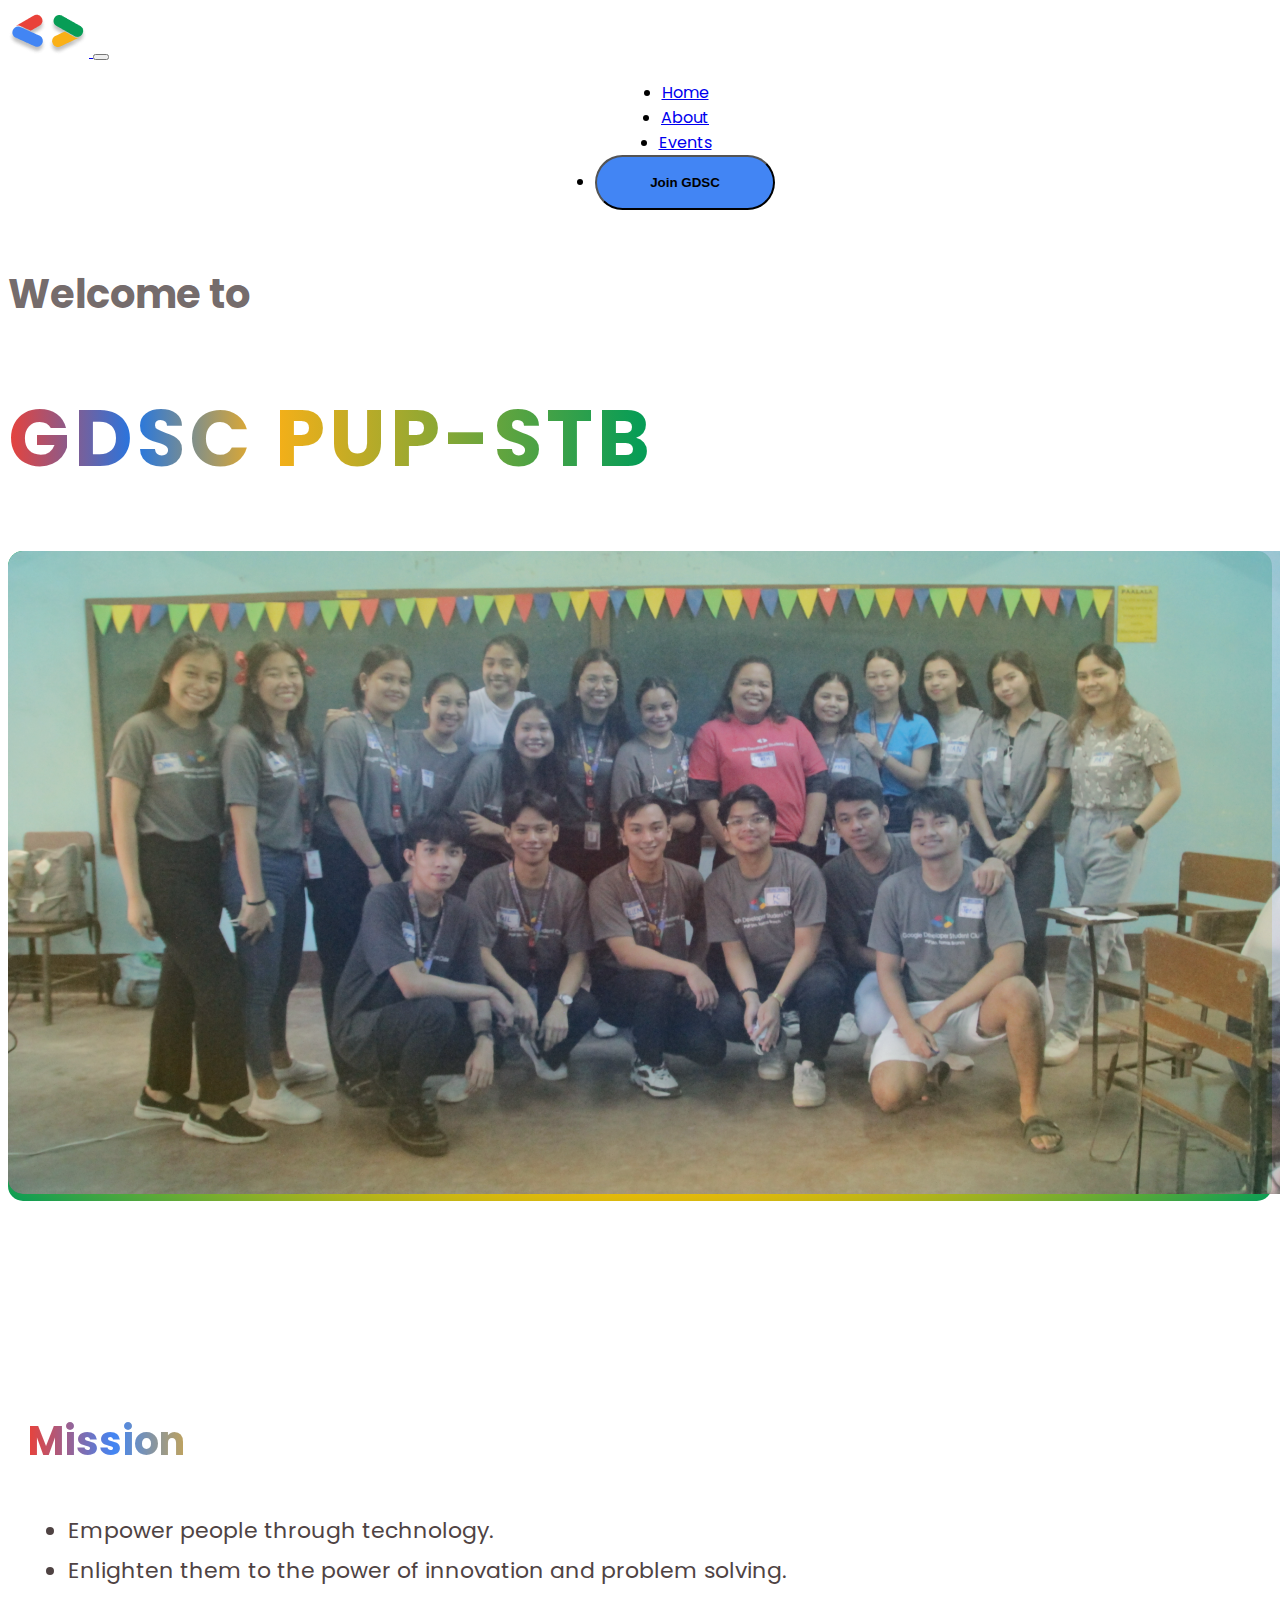
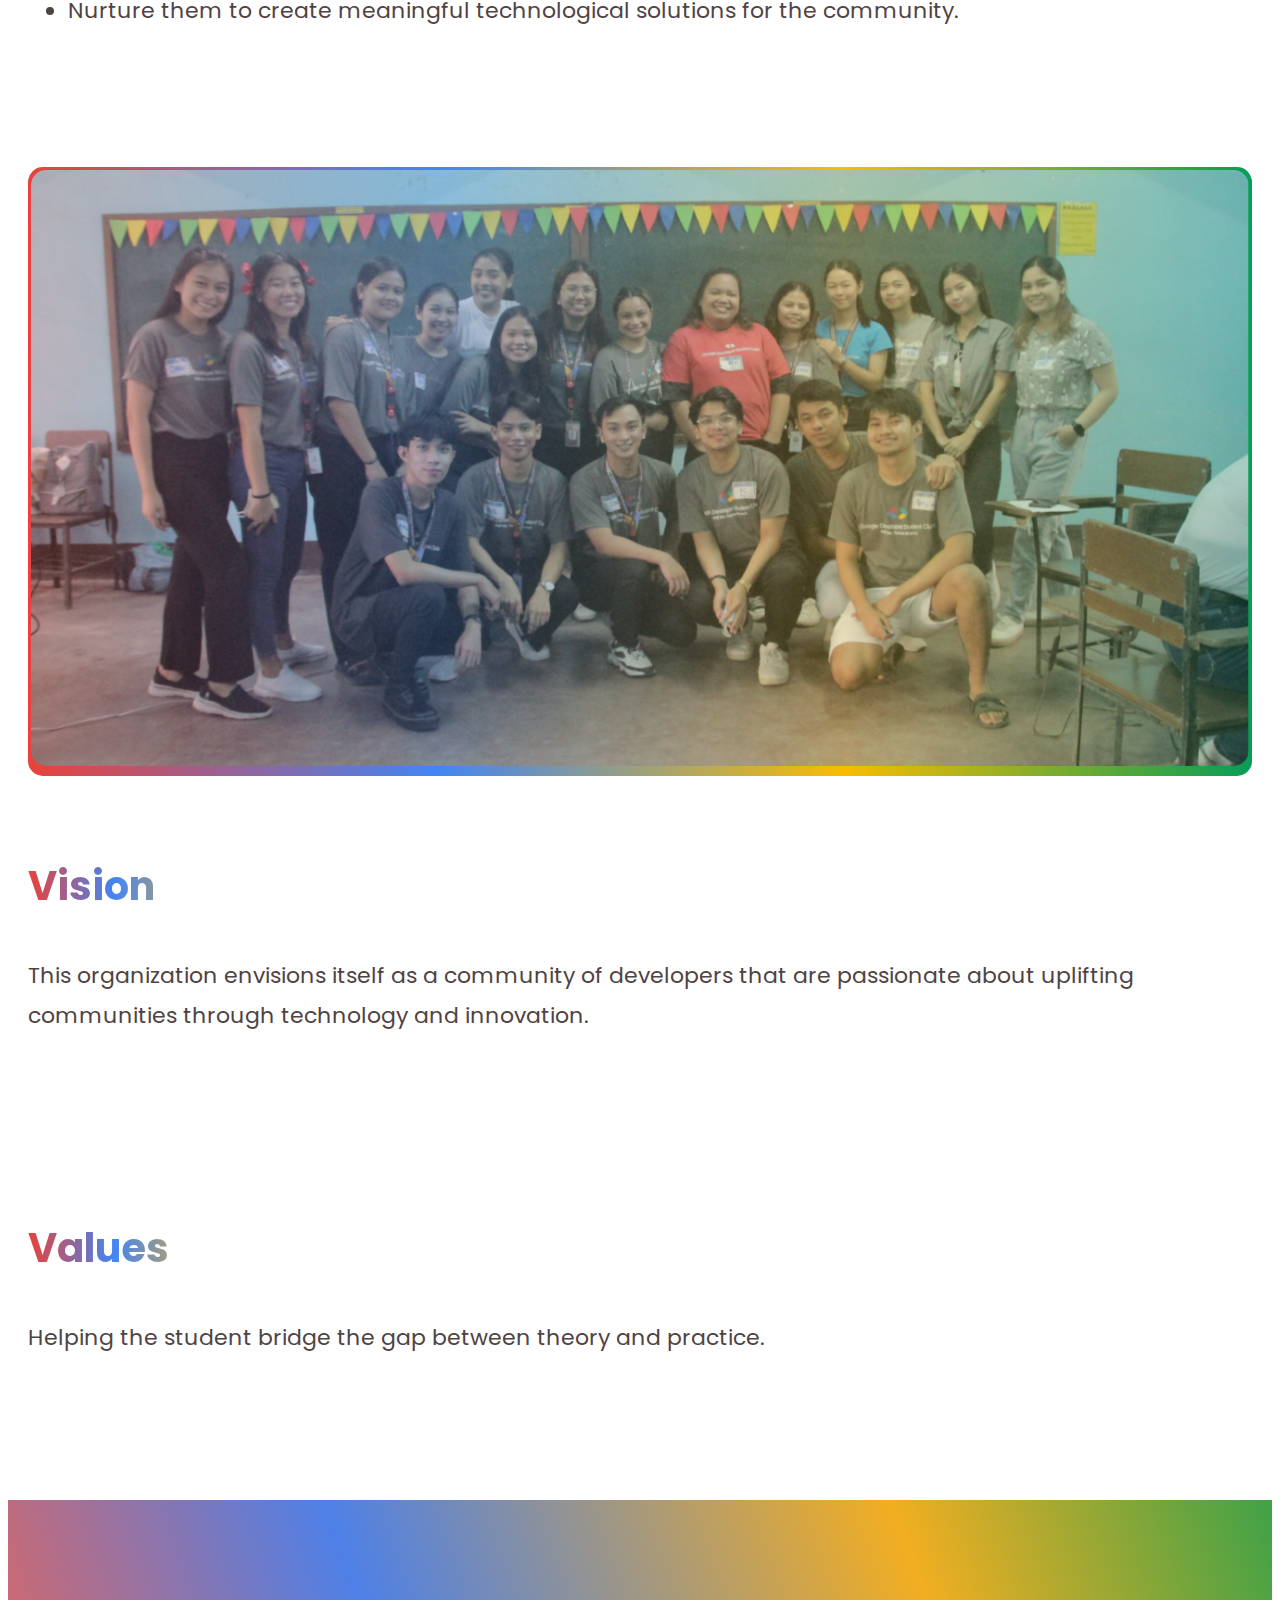
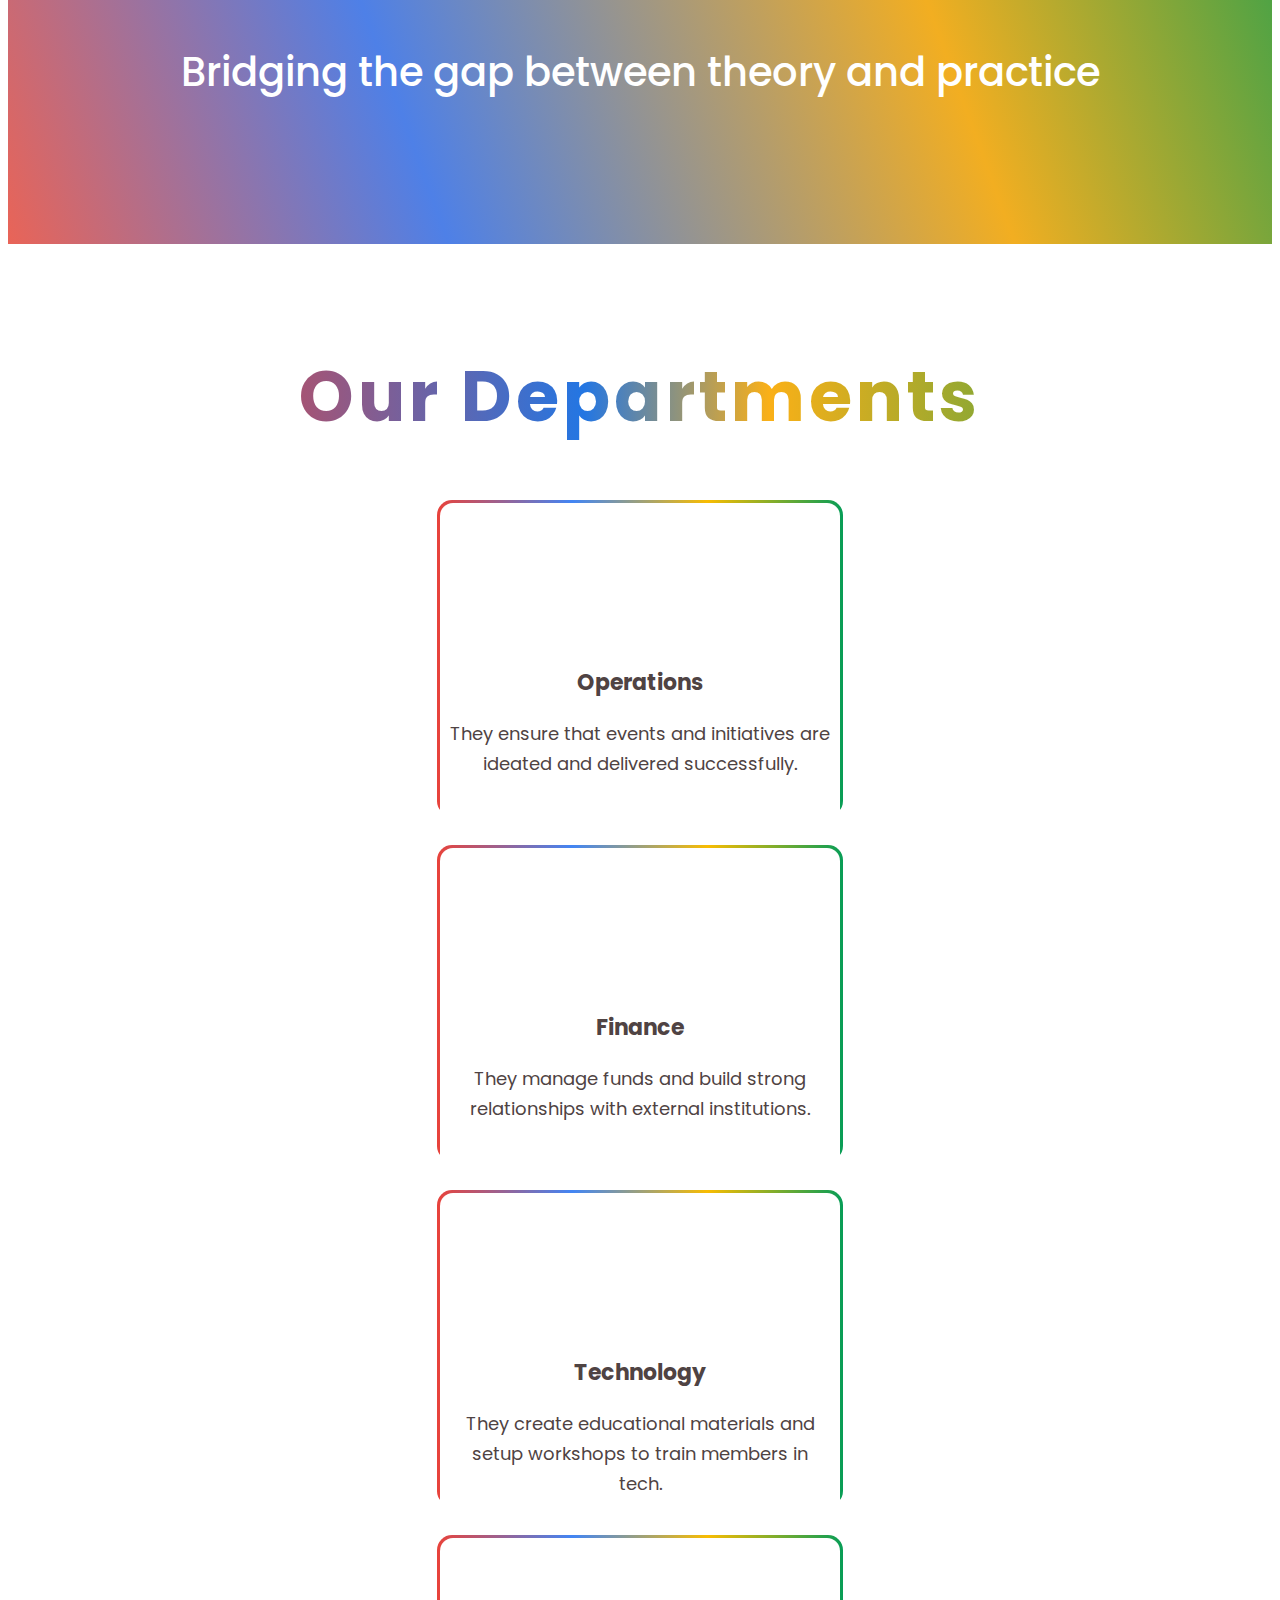
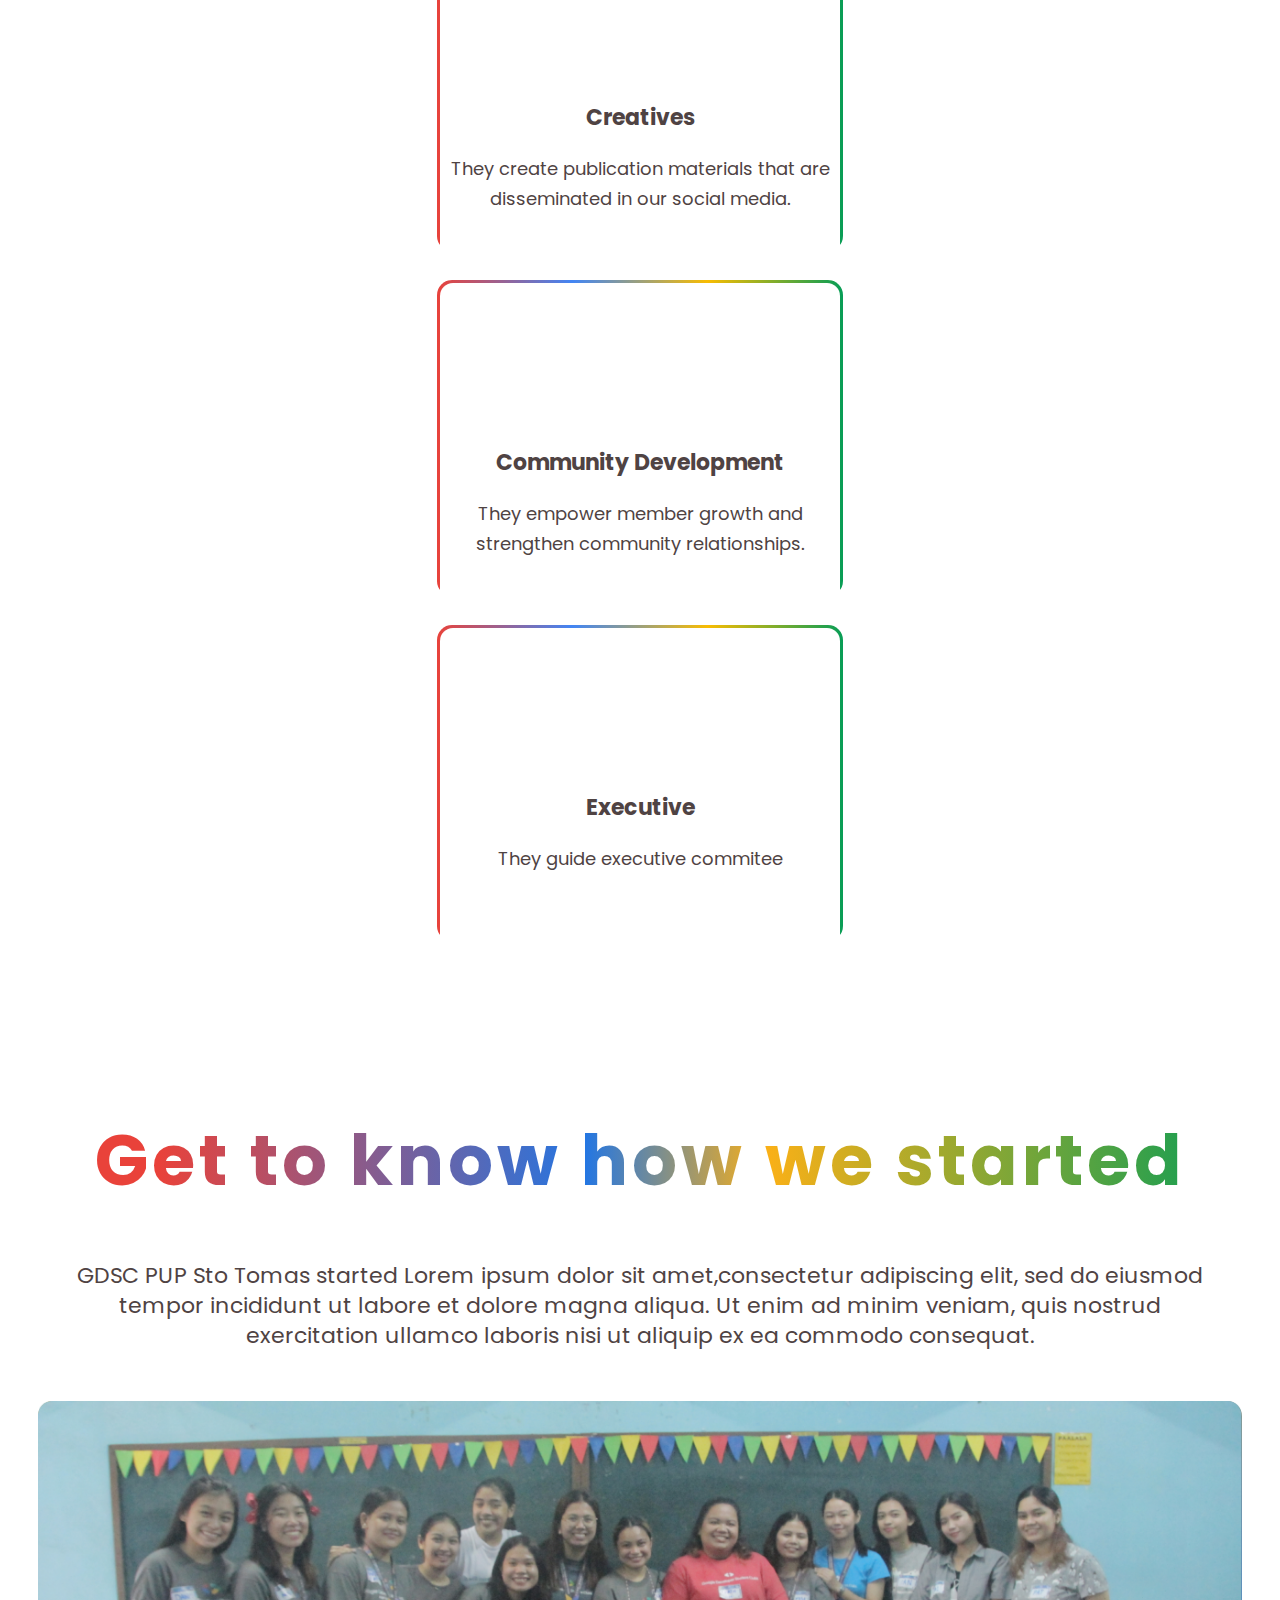
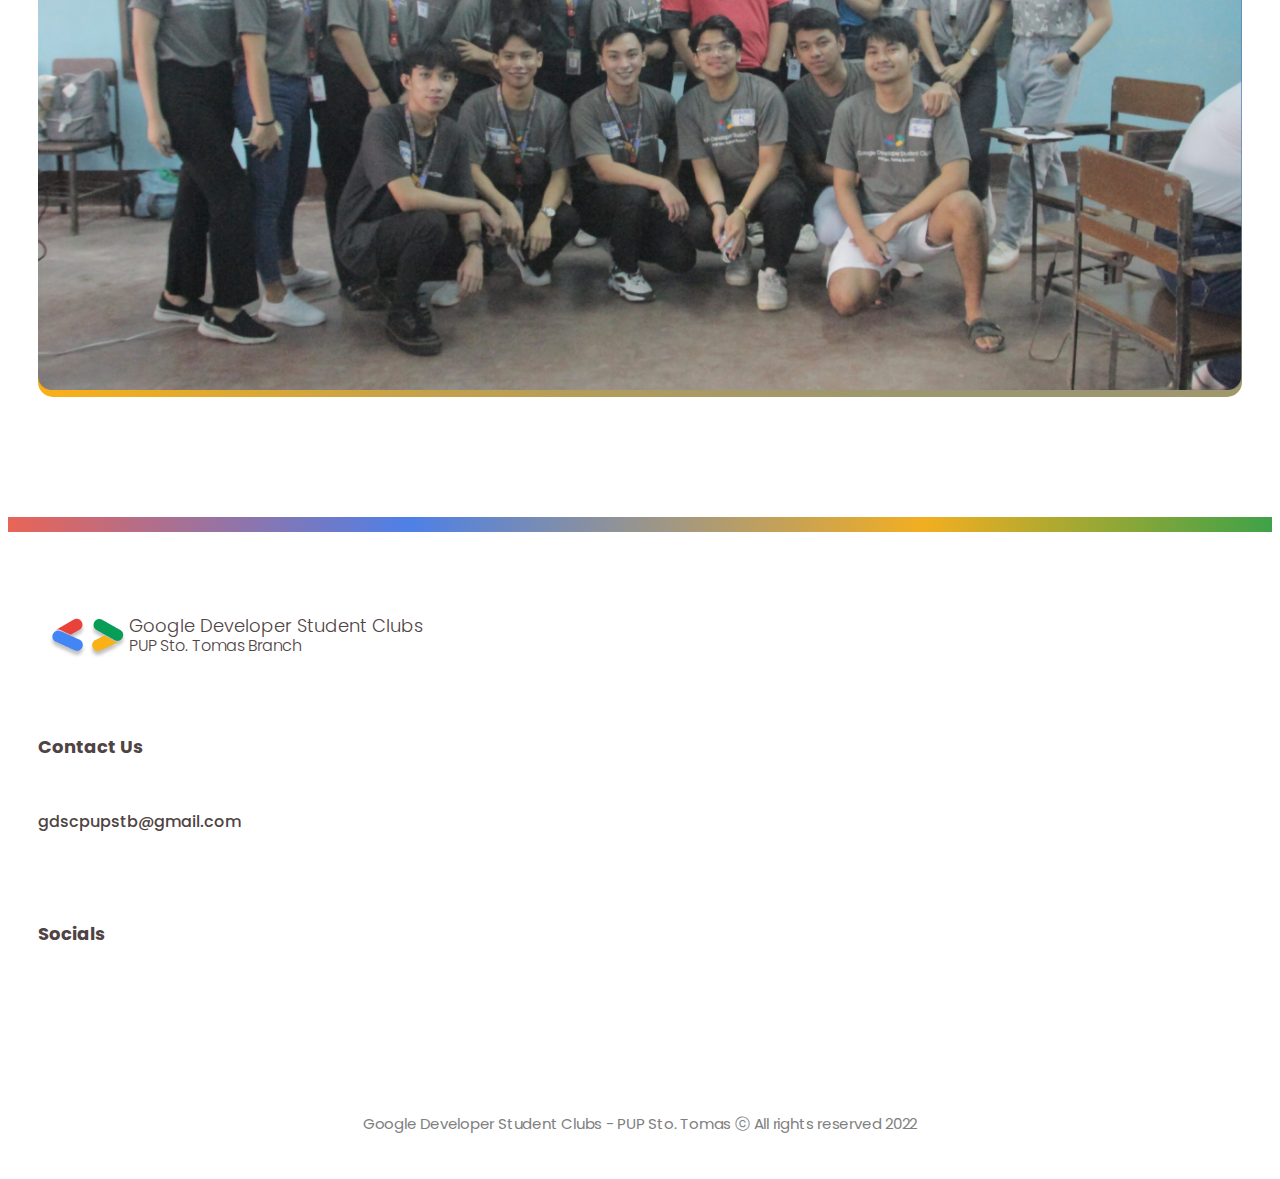
==== about.html @ 8f678d29 "added about page" ====
<!DOCTYPE html>
<html lang="en">
<head>
    <meta charset="UTF-8">
    <meta name="viewport" content="width=device-width, initial-scale=1.0">
    <title>GDSC | About</title>
    <link rel="icon" type="image/x-icon" href="./asset/images/navbar.png">
    <link href="https://cdn.jsdelivr.net/npm/bootstrap@5.3.1/dist/css/bootstrap.min.css" rel="stylesheet" integrity="sha384-4bw+/aepP/YC94hEpVNVgiZdgIC5+VKNBQNGCHeKRQN+PtmoHDEXuppvnDJzQIu9" crossorigin="anonymous">
    <link rel="stylesheet" type="text/css" href="./asset/css/styles.css">
    <link rel="preconnect" href="https://fonts.googleapis.com">
    <link rel="preconnect" href="https://fonts.gstatic.com" crossorigin>
    <link href="https://fonts.googleapis.com/css2?family=Poppins:wght@500&display=swap" rel="stylesheet">
    <link rel="stylesheet" href="https://cdnjs.cloudflare.com/ajax/libs/font-awesome/6.4.2/css/all.min.css" integrity="sha512-z3gLpd7yknf1YoNbCzqRKc4qyor8gaKU1qmn+CShxbuBusANI9QpRohGBreCFkKxLhei6S9CQXFEbbKuqLg0DA==" crossorigin="anonymous" referrerpolicy="no-referrer" />

</head>
<body>

    <!-- navbar -->

    <nav class="navbar sticky-top navbar-expand-lg bg-body-tertiary">
        <div class="container">
            <a class="navbar-brand" href="#"> <img src="./asset/images/navbar.png"> </a>
            <button class="navbar-toggler" type="button" data-bs-toggle="collapse" data-bs-target="#navbarSupportedContent" aria-controls="navbarSupportedContent" aria-expanded="false" aria-label="Toggle navigation">
                <span class="navbar-toggler-icon"></span>
            </button>
            <div class="collapse navbar-collapse" id="navbarSupportedContent">
                <ul class="navbar-nav ms-auto mb-2 mb-lg-0">
                    <li class="nav-item">
                        <a class="nav-link active" aria-current="page" href="#">Home</a>
                    </li>
                    <li class="nav-item">
                        <a class="nav-link" href="#">About</a>
                    </li>
                    <li class="nav-item">
                        <a class="nav-link" href="#">Events</a>
                    </li>
                    <li class="nav-item">
                        <button type="button" class="btn btn-primary btn-radius"><strong>Join GDSC</strong></button>
                    </li>
                </ul>
            
            </div>
        </div>
    </nav>

    <!-- picture -->


    <div class="container welcome-picture">
        <div class="welcome">
            <h3 >Welcome to</h3>
            <h1>GDSC PUP-STB</h1>
            <div class="container welcome-img">
                <img class="container gdsc-pic" src="./asset/images/IMGL3971.png">
            </div>
        </div>
    </div>

    <!-- vision-mission-values -->

    <div class="core-values container ">
        <div class="row align-self-center ">
            <div class="cv mission col-lg-6">
                <h3>Mission</h3>   
                <ul>
                    <li>Empower people through technology.</li>
                    <li>Enlighten them to the power of innovation and problem solving.</li>
                    <li>Nurture them to create meaningful technological solutions for the community.</li>
                </ul>
            </div>
            <div class="cv col-lg-6">
                <div class="mission-img ">
                    <div class="img">
                        <img src="./asset/images/IMGL3971.png">
                    </div>
                    
                </div>
            </div>
            <div class="cv vision col-lg-6">
                <h3>Vision</h3>
                <p>This organization envisions itself as a community of
                developers that are passionate about uplifting 
                communities through technology and innovation.
                </p>
            </div>

            <div class="cv values col-lg-6">
                <h3>Values</h3>
                <p>Helping the student bridge the gap between theory and practice.</p>
            </div>
        </div>
    </div>

    <!-- filler -->

    
    <div class="line-break1">
        <p>Bridging the gap between theory and practice</p>
    </div>
    

    <!-- <img class='filler' src="../images/Filler.png"> -->

    <!-- departments -->

    <div class="departments container">
        <div class="container dep-title">
            <h1>Our Departments</h1>
        </div>
        <div class="grid-dep row">
            
            <div class="dep col-lg-4 col-sm-6">
                <div class="d-name">
                    <H3>Operations</H3>
                    <p>They ensure that events and initiatives are ideated and delivered successfully.</p>
                </div>

            </div>
            
            <div class="dep col-lg-4 col-sm-6">
                <div class="d-name">
                    <h3>Finance</h3>
                    <p>They manage funds and build strong relationships with external institutions.</p>
                </div>
            </div>
            
            <div class="dep col-lg-4 col-sm-6">
                <div class="d-name">
                    <h3>Technology</h3>
                    <p>They create educational materials and setup workshops to train members in tech.</p>
                </div>
            </div>
            
            <div class="dep col-lg-4 col-sm-6">
                <div class="d-name">
                    <h3>Creatives</h3>
                    <p>They create publication materials that are disseminated in our social media.</p>
                </div>
            </div>

            <div class="dep col-lg-4 col-sm-6">
                <div class="d-name">
                    <h3>Community Development</h3>
                    <p>They empower member growth and strengthen community relationships.</p>
                </div>
            </div>
            
            <div class="dep col-lg-4 col-sm-6">
                <div class="d-name">
                    <h3>Executive</h3>
                    <p>They guide executive commitee</p>
                </div>
            </div>
        </div>
    </div>

    <!-- get to know how we started -->

    <div class="gtk container">
        <div class="gtk-contents">
            <h1>Get to know how we started</h1>
            <p>GDSC PUP Sto Tomas started Lorem ipsum dolor sit amet,consectetur adipiscing elit, sed do 
                    eiusmod tempor incididunt ut labore et dolore magna aliqua. Ut enim ad minim veniam, 
                    quis nostrud exercitation ullamco laboris nisi ut aliquip ex ea commodo consequat.</p>
        </div>
        <div class="container gtk-img">
            <img class="container" src="./asset/images/IMGL3971.png">
        </div>
        
    </div>

    <!-- line break -->

    <div class="line-break2"></div>
    
    <!-- footer -->

    <footer class="container">
        <div class="row">
            <div class="gdsc-logo-name col-7">
                <div class="gdsc-tag row col-12">
                    <img class="gdsc-icon-footer col-lg-6" src="./asset/images/navbar.png">
                    <div>
                        <p>Google Developer Student Clubs
                        <span>PUP Sto. Tomas Branch</span></p>
                    </div>
                </div>
            </div>

            <div class="col-lg-3 contact">
                <h6>Contact Us</h6>
                <p>gdscpupstb@gmail.com</p>
            </div>

            <div class="col-lg-2 socials">
                <h6>Socials</h6>
                <div>
                    <a class="smedia" target="_blank" href="https://www.facebook.com/gdscpupstb"><i class="fa-brands fa-facebook fa-lg"></i></a>
                    <a class="smedia" target="_blank" href="https://twitter.com/gdscpupstb"><i class="fa-brands fa-x-twitter fa-lg"></i></a>
                    <a class="smedia" target="_blank" href="https://www.instagram.com/gdscpupstb"><i class="fa-brands fa-instagram fa-lg"></i></a>
                    <a class="smedia" target="_blank" href="https://www.facebook.com/gdscpupstb"><i class="fa-brands fa-youtube fa-lg"></i></a>
                </div>
            </div>
        </div>    
        <div class="credits">
            <p>Google Developer Student Clubs - PUP Sto. Tomas ⓒ All rights reserved 2022</p>
        </div>
    </footer>


    <script src="https://cdn.jsdelivr.net/npm/bootstrap@5.3.1/dist/js/bootstrap.bundle.min.js" integrity="sha384-HwwvtgBNo3bZJJLYd8oVXjrBZt8cqVSpeBNS5n7C8IVInixGAoxmnlMuBnhbgrkm" crossorigin="anonymous"></script>
</body>
</html>
---- asset/css/styles.css ----
body{
    font-family: 'Poppins', 'Helvetica', 'sans-serif';
}

/* Navbar */


nav ul li{
    margin-left: 50px; 
}

nav ul{
    justify-items: center;
    align-items: center;
}

nav ul li button{
    width: 180px;
    height: 55px;
    border-radius: 36px !important;
    background: #4285F4;
}

/* Welcome */
.welcome{
    margin-top: 54px;
}
.welcome h3{
    color: rgba(79, 67, 67, 0.80);
    font-size: 40px;
    font-weight: 700;
}


.welcome h1{
    font-size: 80px;
    font-weight: 700;
    letter-spacing: 4px;
     
    background: linear-gradient(90deg, #E9423A 0%, #2376E3 10%, #FAB017 20.56%, #079D56 50%);
    background-clip: text;
    -webkit-background-clip: text;
    -webkit-text-fill-color: transparent;
}


/* GDSC-Picture */
.welcome-img{
    background: radial-gradient(rgba(233, 66, 58, 1),
            rgba(66, 133, 244, 1),
            rgba(248, 188, 2, 1),
            rgba(7, 157, 86, 1));
    border-radius: 15px;
    padding: 0;
   
}

.welcome-img img{
    opacity: 85%;
    border-radius: 15px;
    padding: 0;
    
}
.welcome-picture{
    margin-bottom: 100px;
}


/* Core Values */
.cv{
    padding: 20px;
}
.core-values h3{
    background: linear-gradient(90deg, #E9423A 0%, #4285F4 7%, #FAB017 15.56%, #079D56 20%);
    background-clip: text;
    -webkit-background-clip: text;
    -webkit-text-fill-color: transparent;
    font-size: 40px;
    font-weight: 700;
    margin-bottom: 40px;
}

.core-values ul li,p{
    color: #4F4343;
    
    font-size: 22px;
    font-style: normal;
    font-weight: 400;
    line-height: 40px; 
}

.core-values{
    padding-top: 50px;
    margin-bottom: 100px;
 
}

.mission,.values, .vision {
    margin-bottom: 80px;
}

.mission-img{
    background: linear-gradient(to right, rgba(233, 66, 58, 1),
            rgba(66, 133, 244, 1),
            rgba(248, 188, 2, 1),
            rgba(7, 157, 86, 1));
    padding: 3px  !important; 
    border-radius: 15px;
}

.mission-img img{
    opacity: 80%;
    border-radius: 15px;
    height: 100%;
    width: 100%;
}

/* Line Breaks */

.line-break1{
    width: 100%;
    height: 344px;
    margin: 100px 0 100px 0;
    background: linear-gradient(70deg, #E96457 0%, #4E80E7 31.75%, #F2AE21 72.49%, #35A14A 101.59%);
    
    display: flex;
    align-items: center;
    justify-content: center;
    text-align: center;
}


.line-break1 p{
    color: #FFF;
    font-size: 40px;
    font-weight: 500;
    
}

.line-break2{
    width: 100%;
    height: 15px;
    margin: 50px 0 40px 0;
    background: linear-gradient(90deg, #E96457 0%, #4E80E7 31.75%, #F2AE21 72.49%, #35A14A 101.59%);
}




/* Departments */

.dep-title h1{
    text-align: center;
    font-size: 70px;
    font-weight: 700;
    letter-spacing: 4px;
    background:  linear-gradient(90deg, #E9423A 10%, #2376E3 45.41%, #FAB017 60.56%, #079D56 100%);
    background-clip: text;
    -webkit-background-clip: text;
    -webkit-text-fill-color: transparent;
    padding: 0 20px;
    margin-bottom: 50px ;

}


.dep{
    background: linear-gradient(to right, rgba(233, 66, 58, 1),
            rgba(66, 133, 244, 1),
            rgba(248, 188, 2, 1),
            rgba(7, 157, 86, 1));
    fill: #FBFBFB;  
    padding: 3px  !important; 
    border-radius: 15px;
    transition: var(--transition3s);
    width: 400px;
    height:310px;
    margin:auto;
    margin-bottom: 29px;
}

.dep:hover{
    filter: drop-shadow(6px 6px 10px rgba(0, 0, 0, 0.15));
    cursor: pointer;    
}

.departments{
    margin-bottom: 100px;
    padding: 0 20px;
}


.d-name{
    background: white;
    height: 100%;
    width: 100%;
    border-radius: 13px;
    padding-top: 141px;
}

.d-name h3{
    color: #4F4343;
    text-align: center;
    font-size: 22px;
    font-weight: 700;    
    margin-bottom: 20px;
}

.d-name p{
    color: #4F4343;
    text-align: center;
    font-size: 18px;
    font-weight: 400;
    line-height: 30px; 
    padding:0 10px 0 10px
}

.dep-content{
    padding-top: 141px;
}

.grid-dep{
    padding: 0 20px;
}


/* Get to know us */

.gtk{
    margin-bottom: 100px;
    padding: 20px 30px;
}



.gtk-contents h1{
    text-align: center;
    font-size: 70px;
    font-weight: 700;
    letter-spacing: 4px;
    background:  linear-gradient(90deg, #E9423A 10%, #2376E3 45.41%, #FAB017 60.56%, #079D56 100%);
    background-clip: text;
    -webkit-background-clip: text;
    -webkit-text-fill-color: transparent;

}

.gtk-contents p{
    color: #4F4343;
    font-size: 22px;
    font-weight: 400;
    line-height: 30px; 
    text-align: center;
    padding: 0 20px;
    margin-bottom: 50px;
}

.gtk-img{
    border-radius: 15px;
    background: radial-gradient(99.21% 99.69% at 82.27% 43.75%, #2376E3 0%, #FAB017 100%);  
    padding:0;
    
}

.gtk-img img{
    height: 100%;
    width: 100%;
    padding:0;
}

.gdsc-tag{
    display: flex;
    align-items: center;
    
}

/* Footer */

footer{
    margin: 0;
    padding: 20px;
}


.gdsc-logo-name{
    padding:20px;
}


.gdsc-tag div{
    width: 300px;
    padding:0;
    display: flex;

}

.gdsc-tag p{
    color: #4F4343;
    font-size: 18px;
    font-weight: 300;
    line-height:0.5cm;
    margin: auto;
    

}

.gdsc-tag span{
    font-size: 16px;
    letter-spacing: -0.24px;
}

.gdsc-icon-footer{
    width: 81px;
    height: 49px;

}



/* Contacts */
.contact{
    padding-left: 75px;
}

.contact, .socials{
    padding:10px;
}

.contact h6, .socials h6{
    color: #4F4343;
    font-size: 18px;
    font-weight: 700;
    }

.contact p{
    color: #4F4343;
    font-size: 16px;
    font-weight: 500;

}


/* Social Medias */



.socials h6{
    margin-bottom: 15px;
}

.socials a{
    margin-right: 30px;
}

.socials a:last-child{
    margin-right: 0px;
}


.credits{
    margin-top: 115px;
}
.credits p{
    color: #808080;
    text-align: center;
    font-size: 15px;
    font-weight: 400;
    line-height: 24px; 
    letter-spacing: -0.225px;

}
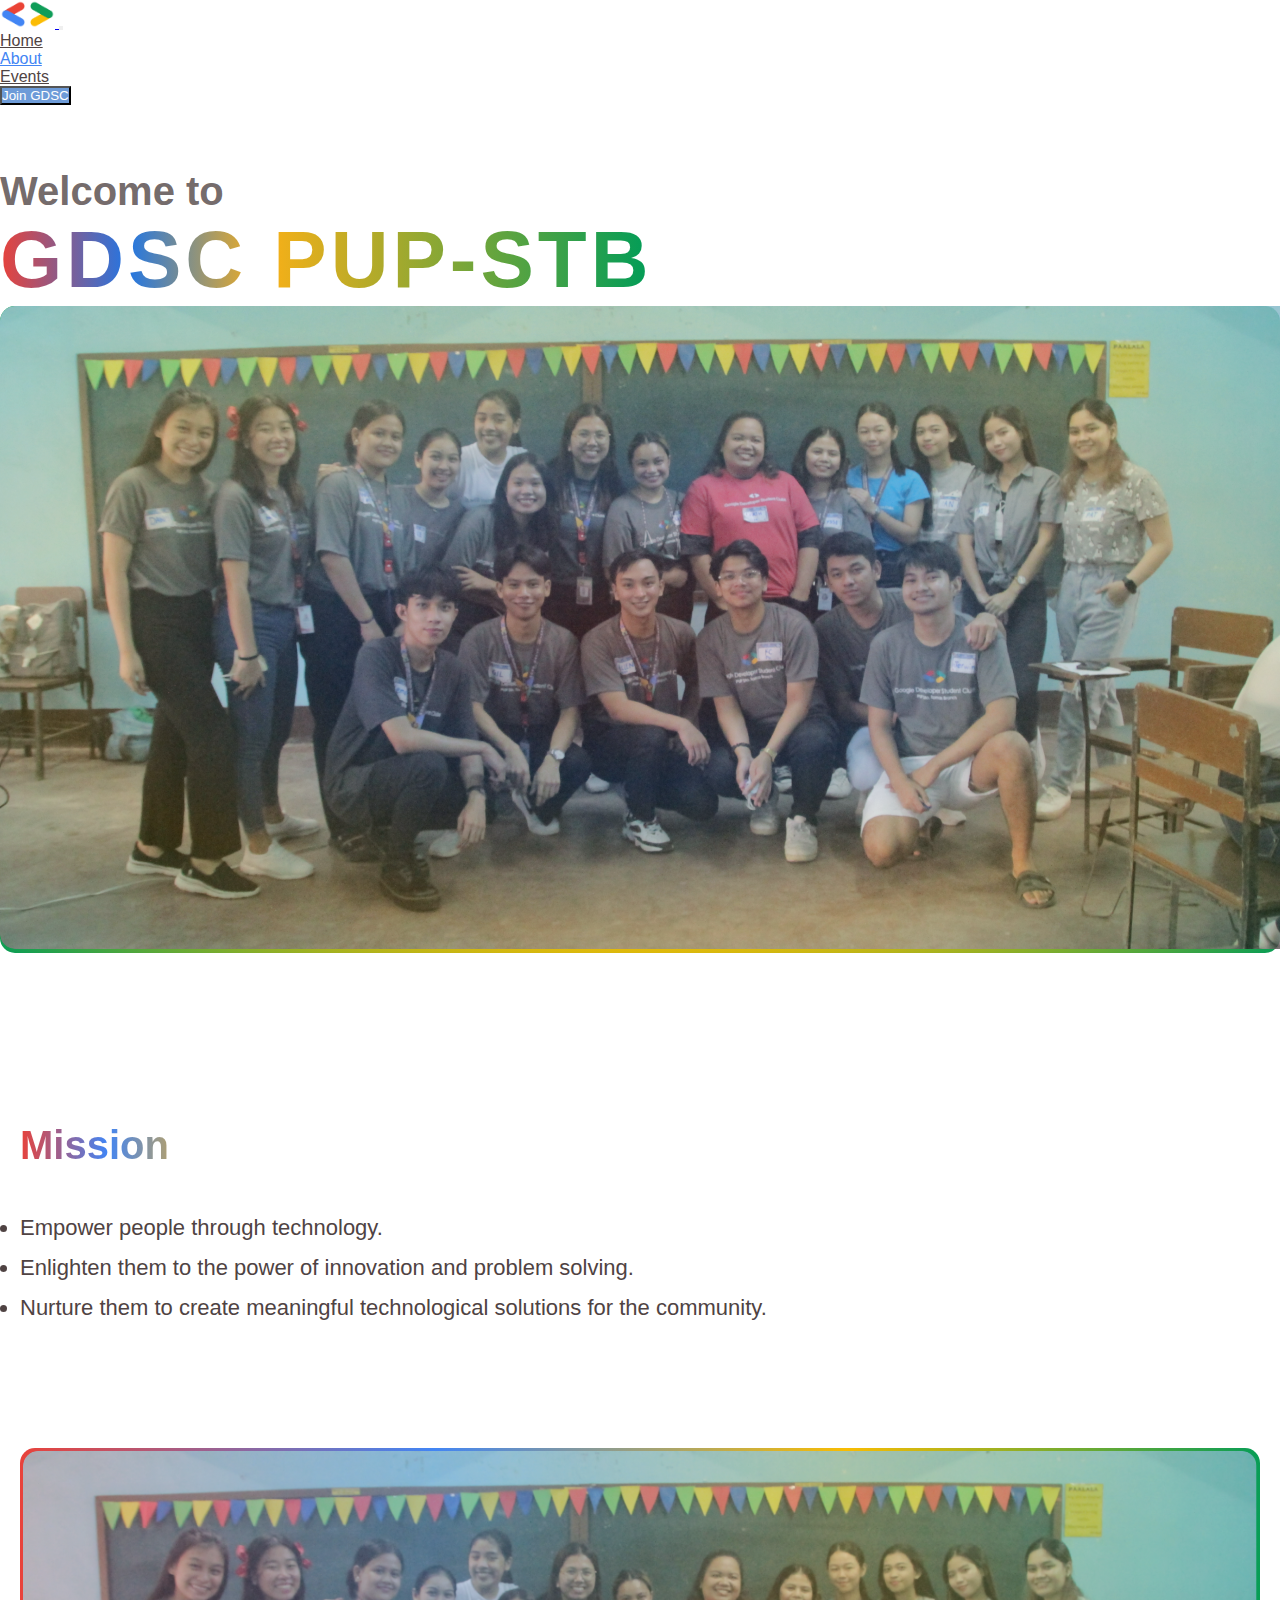
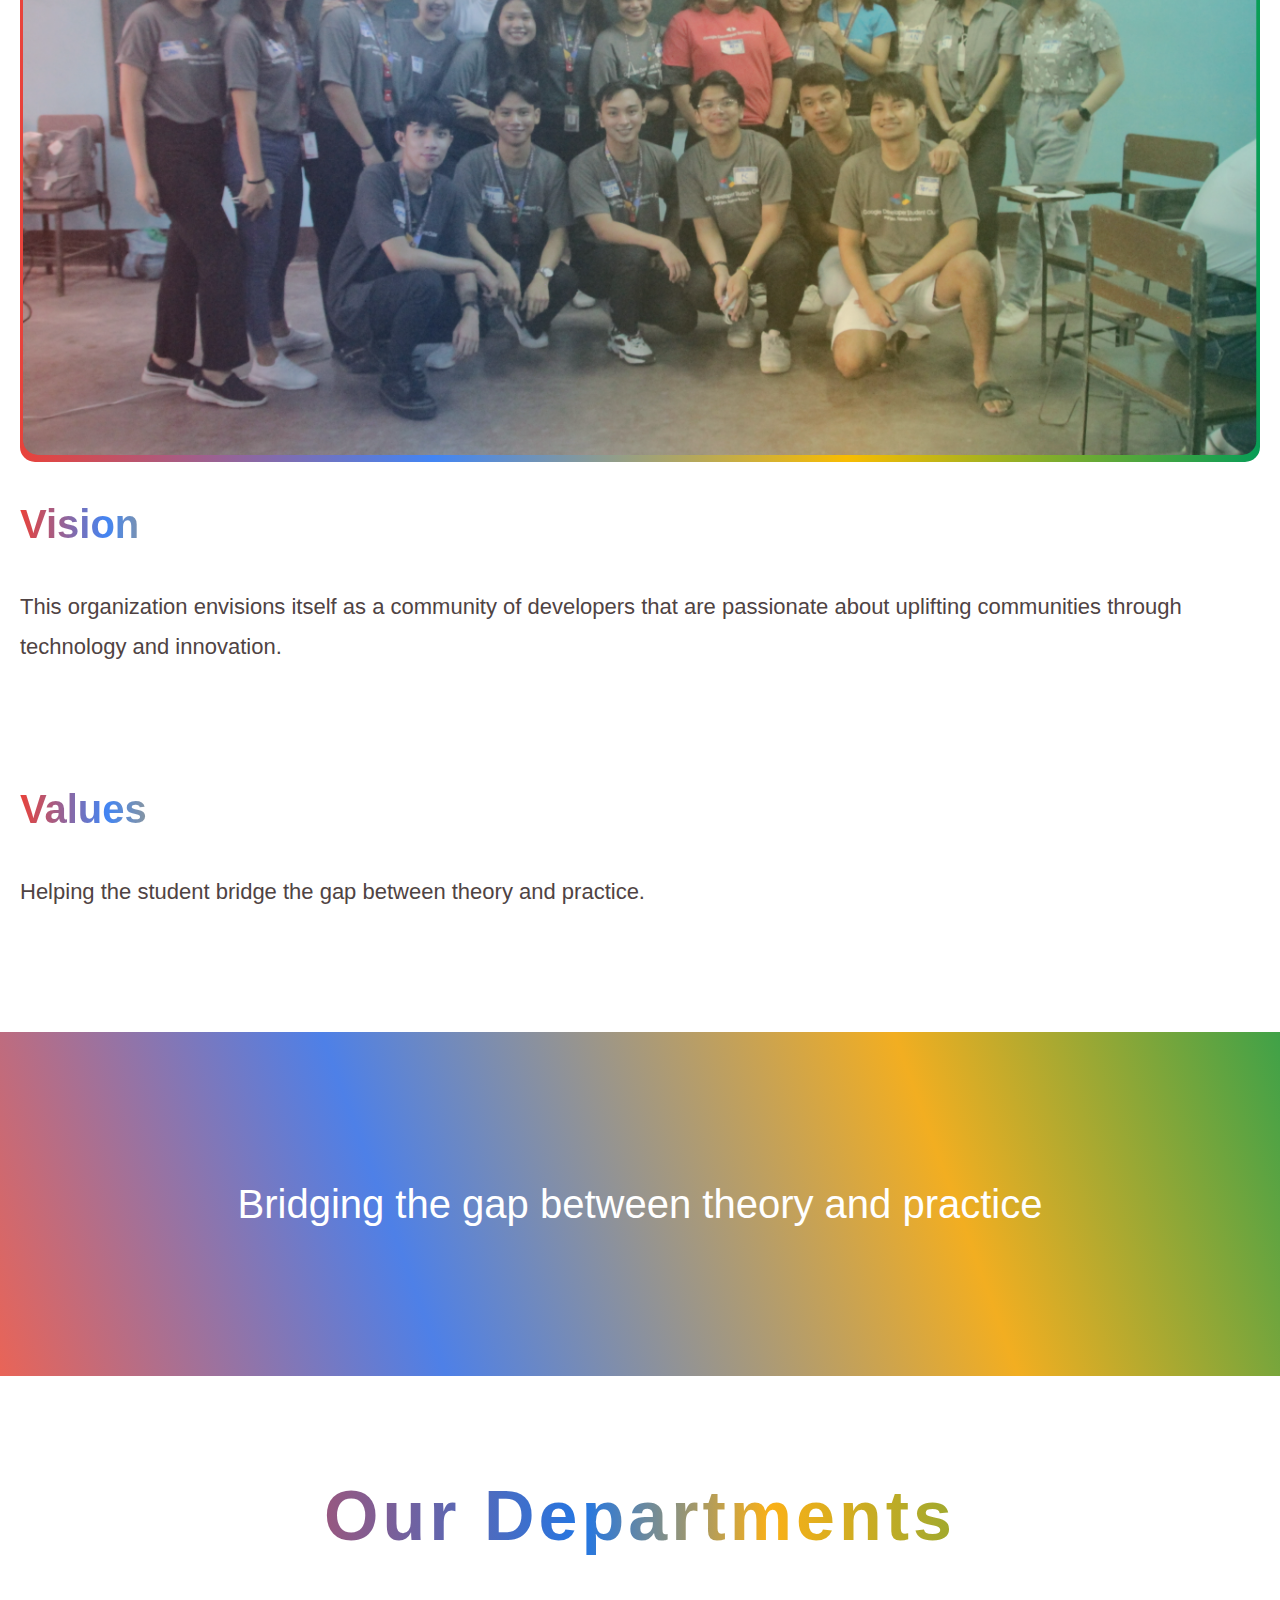
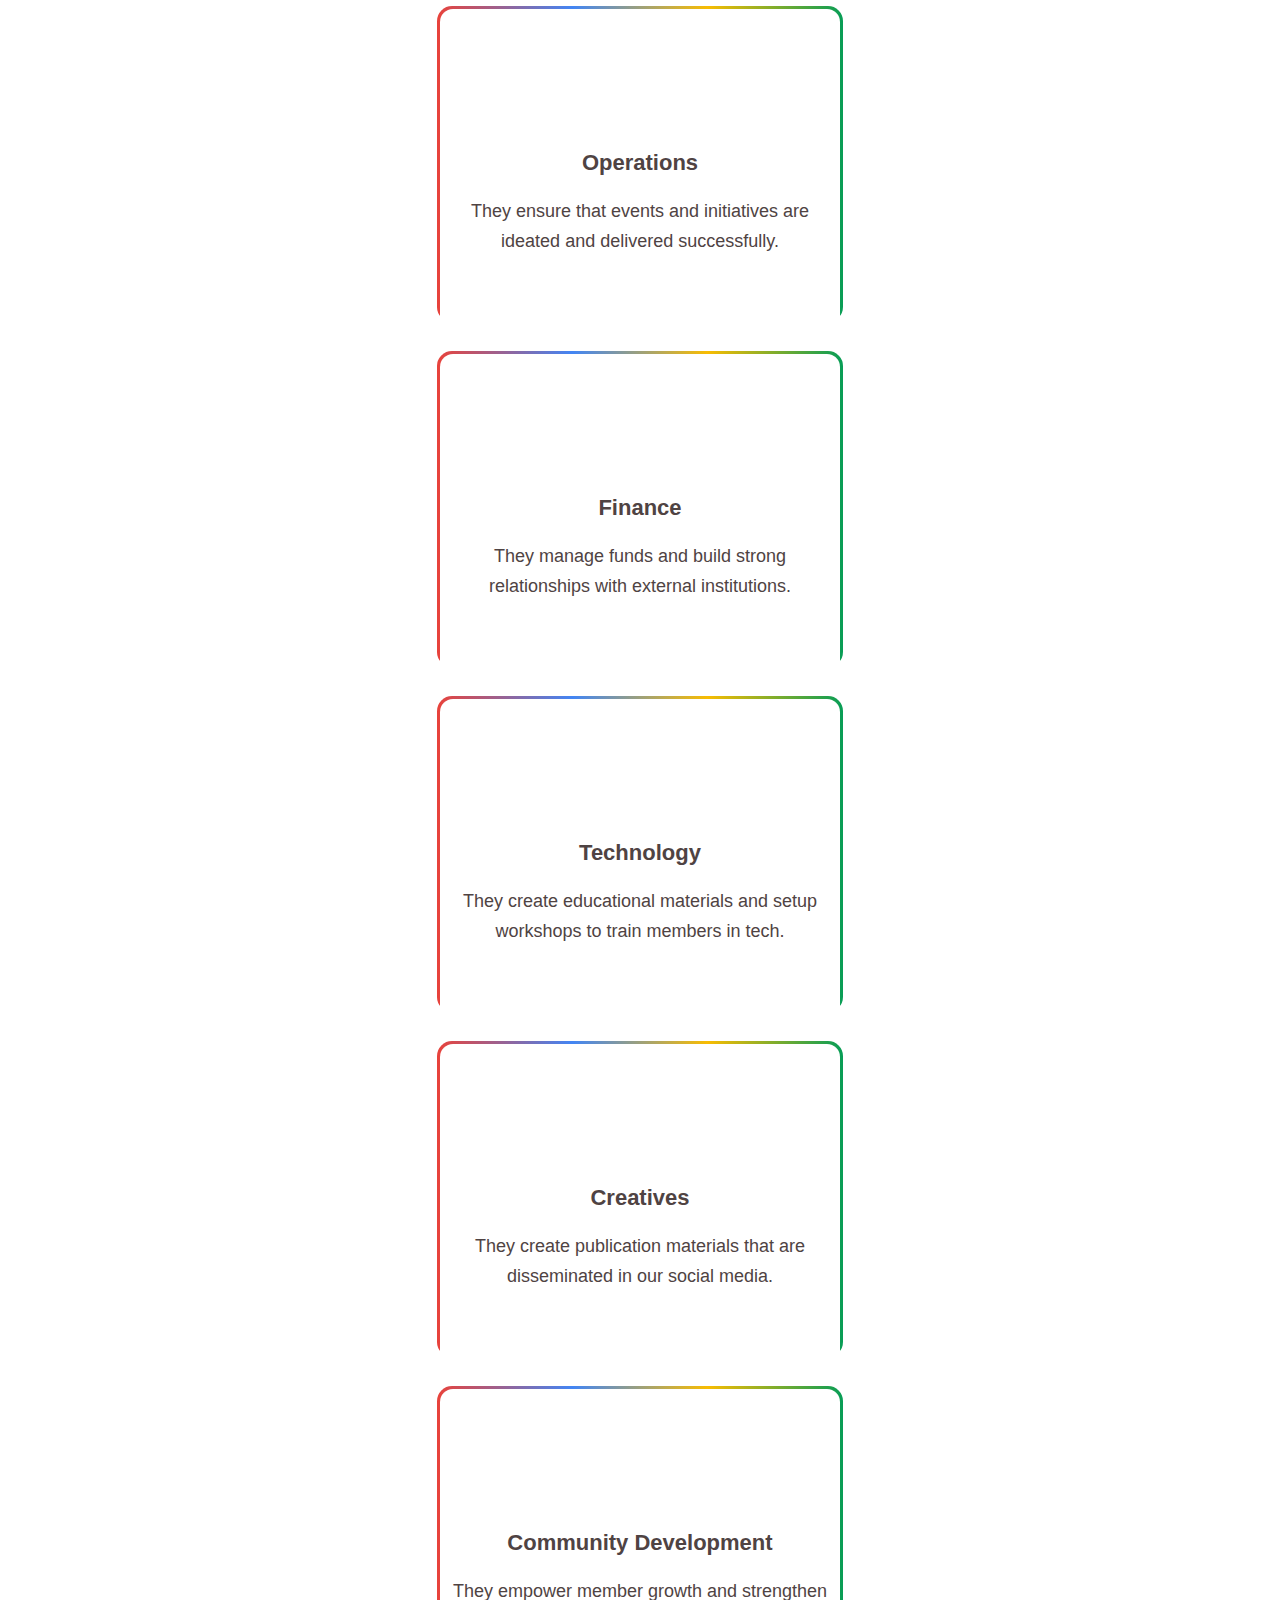
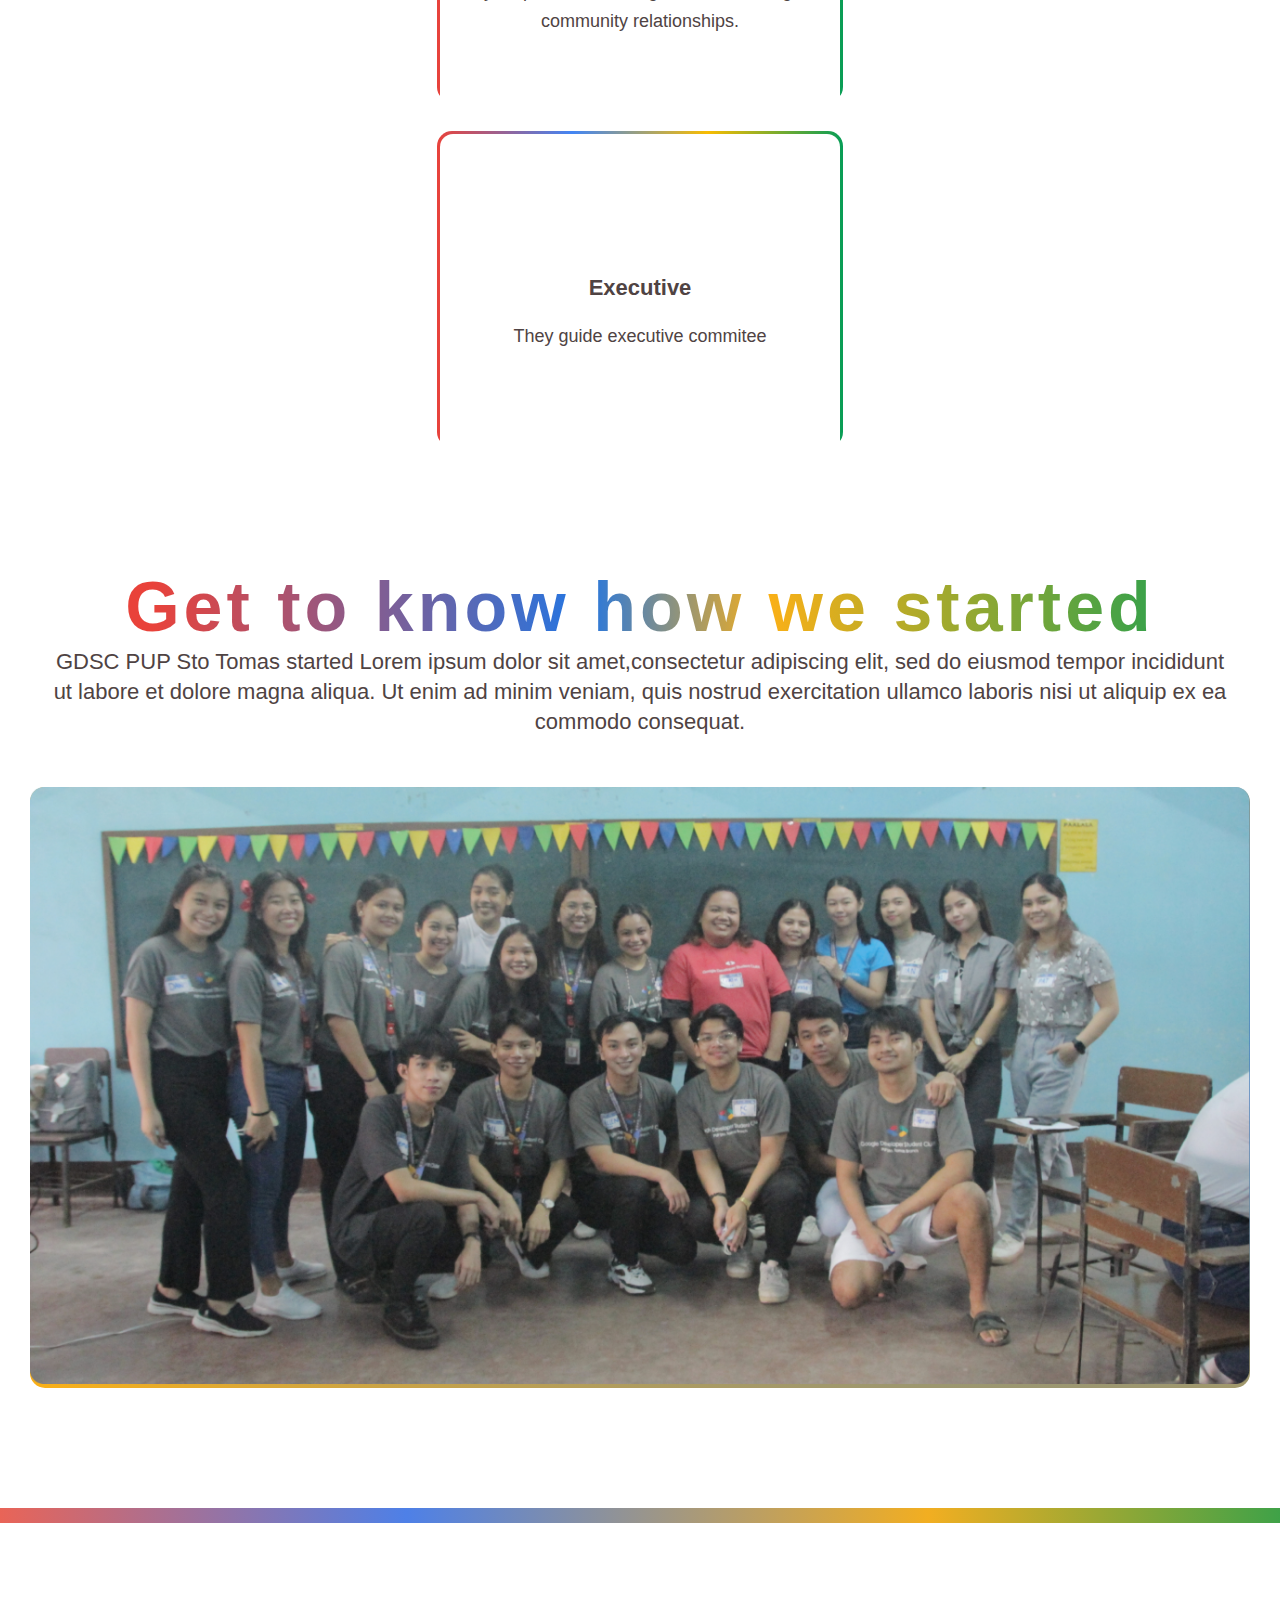
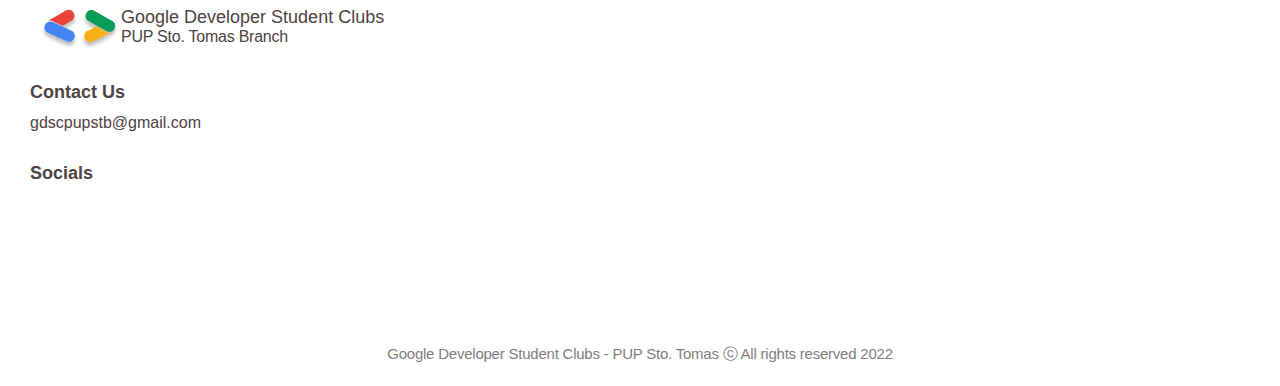
==== commit 518b5281: "change path for about page" ====
--- a/about.html
+++ b/about.html
@@ -4,9 +4,13 @@
     <meta charset="UTF-8">
     <meta name="viewport" content="width=device-width, initial-scale=1.0">
     <title>GDSC | About</title>
-    <link rel="icon" type="image/x-icon" href="./asset/images/navbar.png">
+    <link rel="icon" type="image/x-icon" href="./assets/img/navbar.png">
     <link href="https://cdn.jsdelivr.net/npm/bootstrap@5.3.1/dist/css/bootstrap.min.css" rel="stylesheet" integrity="sha384-4bw+/aepP/YC94hEpVNVgiZdgIC5+VKNBQNGCHeKRQN+PtmoHDEXuppvnDJzQIu9" crossorigin="anonymous">
-    <link rel="stylesheet" type="text/css" href="./asset/css/styles.css">
+
+    <link rel="stylesheet" type="text/css" href="./assets/css/about-styles.css">
+    <link rel="stylesheet" href="assets/css/index.compiled.css">
+    <link rel="stylesheet" href="./assets/css/events.css">
+
     <link rel="preconnect" href="https://fonts.googleapis.com">
     <link rel="preconnect" href="https://fonts.gstatic.com" crossorigin>
     <link href="https://fonts.googleapis.com/css2?family=Poppins:wght@500&display=swap" rel="stylesheet">
@@ -15,30 +19,35 @@
 </head>
 <body>
 
-    <!-- navbar -->
-
-    <nav class="navbar sticky-top navbar-expand-lg bg-body-tertiary">
-        <div class="container">
-            <a class="navbar-brand" href="#"> <img src="./asset/images/navbar.png"> </a>
-            <button class="navbar-toggler" type="button" data-bs-toggle="collapse" data-bs-target="#navbarSupportedContent" aria-controls="navbarSupportedContent" aria-expanded="false" aria-label="Toggle navigation">
+    <!-- NAVBAR -->
+    <nav class="navbar navbar-expand-lg navbar-light bg-light position-fixed top-0 start-0 end-0">
+        <div class="container-lg py-1">
+            <!-- gdsc logo -->
+            <a class="navbar-brand" href="#">
+                <img src="./assets/img/gdsc_logo.png" id="gdsc-logo" />
+            </a>
+
+            <!-- hamburger -->
+            <button class="navbar-toggler" type="button" data-bs-toggle="collapse" data-bs-target="#navbarMenu">
                 <span class="navbar-toggler-icon"></span>
             </button>
-            <div class="collapse navbar-collapse" id="navbarSupportedContent">
-                <ul class="navbar-nav ms-auto mb-2 mb-lg-0">
+
+            <!-- buttons/links -->
+            <div class="collapse navbar-collapse" id="navbarMenu">
+                <ul class="navbar-nav ms-auto mb-2 mb-lg-0 fw-bold">
+                    <li class="nav-item me-4">
+                        <a class="nav-link text-own-black" aria-current="page" href="./index.html">Home</a>
+                    </li>
+                    <li class="nav-item me-4">
+                        <a class="nav-link text-own-black active" href="./about.html">About</a>
+                    </li>
+                    <li class="nav-item me-4">
+                        <a class="nav-link text-own-black" href="./events.html">Events</a>
+                    </li>
                     <li class="nav-item">
-                        <a class="nav-link active" aria-current="page" href="#">Home</a>
-                    </li>
-                    <li class="nav-item">
-                        <a class="nav-link" href="#">About</a>
-                    </li>
-                    <li class="nav-item">
-                        <a class="nav-link" href="#">Events</a>
-                    </li>
-                    <li class="nav-item">
-                        <button type="button" class="btn btn-primary btn-radius"><strong>Join GDSC</strong></button>
+                        <button class="btn btn-blue join-gdsc rounded-pill px-4">Join GDSC</button>
                     </li>
                 </ul>
-            
             </div>
         </div>
     </nav>
@@ -46,12 +55,12 @@
     <!-- picture -->
 
 
-    <div class="container welcome-picture">
+    <div class="container welcome-picture" style="margin-top: 5%;">
         <div class="welcome">
             <h3 >Welcome to</h3>
             <h1>GDSC PUP-STB</h1>
             <div class="container welcome-img">
-                <img class="container gdsc-pic" src="./asset/images/IMGL3971.png">
+                <img class="container gdsc-pic" src="./assets/img/IMGL3971.png">
             </div>
         </div>
     </div>
@@ -71,7 +80,7 @@
             <div class="cv col-lg-6">
                 <div class="mission-img ">
                     <div class="img">
-                        <img src="./asset/images/IMGL3971.png">
+                        <img src="./assets/img/IMGL3971.png">
                     </div>
                     
                 </div>
@@ -164,7 +173,7 @@
                     quis nostrud exercitation ullamco laboris nisi ut aliquip ex ea commodo consequat.</p>
         </div>
         <div class="container gtk-img">
-            <img class="container" src="./asset/images/IMGL3971.png">
+            <img class="container" src="./assets/img/IMGL3971.png">
         </div>
         
     </div>
@@ -179,7 +188,7 @@
         <div class="row">
             <div class="gdsc-logo-name col-7">
                 <div class="gdsc-tag row col-12">
-                    <img class="gdsc-icon-footer col-lg-6" src="./asset/images/navbar.png">
+                    <img class="gdsc-icon-footer col-lg-6" src="./assets/img/navbar.png">
                     <div>
                         <p>Google Developer Student Clubs
                         <span>PUP Sto. Tomas Branch</span></p>
--- a/assets/css/about-styles.css
+++ b/assets/css/about-styles.css
@@ -0,0 +1,372 @@
+body{
+    font-family: 'Poppins', 'Helvetica', 'sans-serif';
+}
+
+/* Navbar */
+
+/* 
+nav ul li{
+    margin-left: 50px; 
+}
+
+nav ul{
+    justify-items: center;
+    align-items: center;
+}
+
+nav ul li button{
+    width: 180px;
+    height: 55px;
+    border-radius: 36px !important;
+    background: #4285F4;
+} */
+
+/* Welcome */
+.welcome{
+    margin-top: 54px;
+}
+.welcome h3{
+    color: rgba(79, 67, 67, 0.80);
+    font-size: 40px;
+    font-weight: 700;
+}
+
+
+.welcome h1{
+    font-size: 80px;
+    font-weight: 700;
+    letter-spacing: 4px;
+     
+    background: linear-gradient(90deg, #E9423A 0%, #2376E3 10%, #FAB017 20.56%, #079D56 50%);
+    background-clip: text;
+    -webkit-background-clip: text;
+    -webkit-text-fill-color: transparent;
+}
+
+
+/* GDSC-Picture */
+.welcome-img{
+    background: radial-gradient(rgba(233, 66, 58, 1),
+            rgba(66, 133, 244, 1),
+            rgba(248, 188, 2, 1),
+            rgba(7, 157, 86, 1));
+    border-radius: 15px;
+    padding: 0;
+   
+}
+
+.welcome-img img{
+    opacity: 85%;
+    border-radius: 15px;
+    padding: 0;
+    
+}
+.welcome-picture{
+    margin-bottom: 100px;
+}
+
+
+/* Core Values */
+.cv{
+    padding: 20px;
+}
+.core-values h3{
+    background: linear-gradient(90deg, #E9423A 0%, #4285F4 7%, #FAB017 15.56%, #079D56 20%);
+    background-clip: text;
+    -webkit-background-clip: text;
+    -webkit-text-fill-color: transparent;
+    font-size: 40px;
+    font-weight: 700;
+    margin-bottom: 40px;
+}
+
+.core-values ul li,p{
+    color: #4F4343;
+    
+    font-size: 22px;
+    font-style: normal;
+    font-weight: 400;
+    line-height: 40px; 
+}
+
+.core-values{
+    padding-top: 50px;
+    margin-bottom: 100px;
+ 
+}
+
+.mission,.values, .vision {
+    margin-bottom: 80px;
+}
+
+.mission-img{
+    background: linear-gradient(to right, rgba(233, 66, 58, 1),
+            rgba(66, 133, 244, 1),
+            rgba(248, 188, 2, 1),
+            rgba(7, 157, 86, 1));
+    padding: 3px  !important; 
+    border-radius: 15px;
+}
+
+.mission-img img{
+    opacity: 80%;
+    border-radius: 15px;
+    height: 100%;
+    width: 100%;
+}
+
+/* Line Breaks */
+
+.line-break1{
+    width: 100%;
+    height: 344px;
+    margin: 100px 0 100px 0;
+    background: linear-gradient(70deg, #E96457 0%, #4E80E7 31.75%, #F2AE21 72.49%, #35A14A 101.59%);
+    
+    display: flex;
+    align-items: center;
+    justify-content: center;
+    text-align: center;
+}
+
+
+.line-break1 p{
+    color: #FFF;
+    font-size: 40px;
+    font-weight: 500;
+    
+}
+
+.line-break2{
+    width: 100%;
+    height: 15px;
+    margin: 50px 0 40px 0;
+    background: linear-gradient(90deg, #E96457 0%, #4E80E7 31.75%, #F2AE21 72.49%, #35A14A 101.59%);
+}
+
+
+
+
+/* Departments */
+
+.dep-title h1{
+    text-align: center;
+    font-size: 70px;
+    font-weight: 700;
+    letter-spacing: 4px;
+    background:  linear-gradient(90deg, #E9423A 10%, #2376E3 45.41%, #FAB017 60.56%, #079D56 100%);
+    background-clip: text;
+    -webkit-background-clip: text;
+    -webkit-text-fill-color: transparent;
+    padding: 0 20px;
+    margin-bottom: 50px ;
+
+}
+
+
+.dep{
+    background: linear-gradient(to right, rgba(233, 66, 58, 1),
+            rgba(66, 133, 244, 1),
+            rgba(248, 188, 2, 1),
+            rgba(7, 157, 86, 1));
+    fill: #FBFBFB;  
+    padding: 3px  !important; 
+    border-radius: 15px;
+    transition: var(--transition3s);
+    width: 400px;
+    height:310px;
+    margin:auto;
+    margin-bottom: 29px;
+}
+
+.dep:hover{
+    filter: drop-shadow(6px 6px 10px rgba(0, 0, 0, 0.15));
+    cursor: pointer;    
+}
+
+.departments{
+    margin-bottom: 100px;
+    padding: 0 20px;
+}
+
+
+.d-name{
+    background: white;
+    height: 100%;
+    width: 100%;
+    border-radius: 13px;
+    padding-top: 141px;
+}
+
+.d-name h3{
+    color: #4F4343;
+    text-align: center;
+    font-size: 22px;
+    font-weight: 700;    
+    margin-bottom: 20px;
+}
+
+.d-name p{
+    color: #4F4343;
+    text-align: center;
+    font-size: 18px;
+    font-weight: 400;
+    line-height: 30px; 
+    padding:0 10px 0 10px
+}
+
+.dep-content{
+    padding-top: 141px;
+}
+
+.grid-dep{
+    padding: 0 20px;
+}
+
+
+/* Get to know us */
+
+.gtk{
+    margin-bottom: 100px;
+    padding: 20px 30px;
+}
+
+
+
+.gtk-contents h1{
+    text-align: center;
+    font-size: 70px;
+    font-weight: 700;
+    letter-spacing: 4px;
+    background:  linear-gradient(90deg, #E9423A 10%, #2376E3 45.41%, #FAB017 60.56%, #079D56 100%);
+    background-clip: text;
+    -webkit-background-clip: text;
+    -webkit-text-fill-color: transparent;
+
+}
+
+.gtk-contents p{
+    color: #4F4343;
+    font-size: 22px;
+    font-weight: 400;
+    line-height: 30px; 
+    text-align: center;
+    padding: 0 20px;
+    margin-bottom: 50px;
+}
+
+.gtk-img{
+    border-radius: 15px;
+    background: radial-gradient(99.21% 99.69% at 82.27% 43.75%, #2376E3 0%, #FAB017 100%);  
+    padding:0;
+    
+}
+
+.gtk-img img{
+    height: 100%;
+    width: 100%;
+    padding:0;
+}
+
+.gdsc-tag{
+    display: flex;
+    align-items: center;
+    
+}
+
+/* Footer */
+
+footer{
+    margin: 0;
+    padding: 20px;
+}
+
+
+.gdsc-logo-name{
+    padding:20px;
+}
+
+
+.gdsc-tag div{
+    width: 300px;
+    padding:0;
+    display: flex;
+
+}
+
+.gdsc-tag p{
+    color: #4F4343;
+    font-size: 18px;
+    font-weight: 300;
+    line-height:0.5cm;
+    margin: auto;
+    
+
+}
+
+.gdsc-tag span{
+    font-size: 16px;
+    letter-spacing: -0.24px;
+}
+
+.gdsc-icon-footer{
+    width: 81px;
+    height: 49px;
+
+}
+
+
+
+/* Contacts */
+.contact{
+    padding-left: 75px;
+}
+
+.contact, .socials{
+    padding:10px;
+}
+
+.contact h6, .socials h6{
+    color: #4F4343;
+    font-size: 18px;
+    font-weight: 700;
+    }
+
+.contact p{
+    color: #4F4343;
+    font-size: 16px;
+    font-weight: 500;
+
+}
+
+
+/* Social Medias */
+
+
+
+.socials h6{
+    margin-bottom: 15px;
+}
+
+.socials a{
+    margin-right: 30px;
+}
+
+.socials a:last-child{
+    margin-right: 0px;
+}
+
+
+.credits{
+    margin-top: 115px;
+}
+.credits p{
+    color: #808080;
+    text-align: center;
+    font-size: 15px;
+    font-weight: 400;
+    line-height: 24px; 
+    letter-spacing: -0.225px;
+
+}
+
--- a/assets/css/index.compiled.css
+++ b/assets/css/index.compiled.css
@@ -0,0 +1,90 @@
+#mainNav #gdscLogo {
+  width: 60px;
+}
+#mainNav #navcol-1 {
+  justify-content: end;
+}
+
+#section1 .caption-1 {
+  text-align: start;
+  color: #4F4343;
+  font-family: Product Sans;
+  font-size: 3.5em;
+  font-style: normal;
+  font-weight: 700;
+  line-height: normal;
+}
+#section1 .orgNameGradient {
+  background: linear-gradient(90deg, #E9423A 0%, #4285F4 35.18%, #FAB017 69.56%, #079D56 100%);
+  background-clip: text;
+  font-family: Product Sans;
+  font-size: 4em;
+  font-style: normal;
+  font-weight: 700;
+  line-height: normal;
+  -webkit-background-clip: text;
+  -webkit-text-fill-color: transparent;
+}
+
+#section2 .title1 {
+  background: linear-gradient(90deg, #E9423A 0%, #4285F4 34.14%, #FAB017 66.95%, #079D56 100%);
+  background-clip: text;
+  -webkit-background-clip: text;
+  -webkit-text-fill-color: transparent;
+  font-family: Product Sans;
+  font-size: 2.5em;
+  font-style: normal;
+  font-weight: 700;
+}
+
+@media screen and (max-width: 321px) {
+  .caption-1 {
+    font-size: 2.15em !important;
+    width: fit-content;
+  }
+  #captionDiv {
+    width: fit-content;
+  }
+  .orgNameGradient {
+    font-size: 2.3em !important;
+    width: fit-content;
+  }
+  #sec2Title {
+    font-size: 1.25em !important;
+  }
+  .desc {
+    font-size: 1em !important;
+  }
+}
+@media screen and (min-width: 565px) {
+  #helper {
+    display: none;
+  }
+}
+@media screen and (min-width: 577px) {
+  .orgNameGradient {
+    font-size: 3.75em !important;
+  }
+}
+@media (max-width: 768px) {
+  #slogan {
+    font-size: 0.6em;
+  }
+  #execPic {
+    width: 100%;
+    height: auto;
+  }
+  .title1 {
+    font-size: 1.8em !important;
+  }
+}
+@media screen and (min-width: 1200px) {
+  .caption-1 {
+    font-size: 3em !important;
+    width: fit-content;
+  }
+  .orgNameGradient {
+    font-size: 3.5em !important;
+    width: fit-content;
+  }
+}--- a/assets/css/events.css
+++ b/assets/css/events.css
@@ -0,0 +1 @@
+:root{--blackColor: #4F4343;--blueBG: #6D9BD8;--darkBlueBG: #4c76ac;--blueFont: #4285F4;--grey: #808080;--transition1s: all 0.1s ease;--transition2s: all 0.2s ease;--transition3s: all 0.3s ease;--transition4s: all 0.4s ease}*{margin:0;padding:0;font-family:"Product Sans",sans-serif}.btn-blue{background-color:var(--blueBG);color:#fff;transition:var(--transition3s)}.btn-blue:hover{background-color:var(--darkBlueBG);color:#fff}.btn-outline-blue{border:2px solid var(--blueBG);color:var(--blueFont);transition:var(--transition3s)}.btn-outline-blue:hover{background-color:var(--blueBG);color:#fff}.text-own-black{color:var(--blackColor) !important}.text-own-black.active{color:var(--blueFont) !important}.text-grey{color:var(--grey) !important}.section-title{font-size:32px;font-weight:600;letter-spacing:5%}.bg-gradient{background-image:url(../img/gradient_bg.png) !important;background-repeat:no-repeat;background-size:cover;background-position:center top}.divider{background:linear-gradient(to right, rgb(233, 66, 58), rgb(66, 133, 244), rgb(248, 188, 2), rgb(7, 157, 86))}.instagram-color{background:radial-gradient(circle farthest-corner at 35% 90%, #fec564, transparent 50%),radial-gradient(circle farthest-corner at 0 140%, #fec564, transparent 50%),radial-gradient(ellipse farthest-corner at 0 -25%, #5258cf, transparent 50%),radial-gradient(ellipse farthest-corner at 20% -50%, #5258cf, transparent 50%),radial-gradient(ellipse farthest-corner at 100% 0, #893dc2, transparent 50%),radial-gradient(ellipse farthest-corner at 60% -20%, #893dc2, transparent 50%),radial-gradient(ellipse farthest-corner at 100% 100%, #d9317a, transparent),linear-gradient(#6559ca, #bc318f 30%, #e33f5f 50%, #f77638 70%, #fec66d 100%);background-clip:text;-webkit-background-clip:text;-webkit-text-fill-color:rgba(0,0,0,0)}.navbar{z-index:2}.navbar #gdsc-logo{width:55px}#upcoming-events:before{content:"";width:100%;height:64.49px;display:block}#upcoming-events .event .row{padding:80px 0}#upcoming-events .event .row .event-img img{border:5px solid #fff;box-shadow:6px 6px 10px 2px rgba(0,0,0,.15);border-radius:15px;width:100%}#upcoming-events .event .row .event-info .event-title{font-size:36px;font-weight:700;line-height:46px}#upcoming-events .event .row .event-info .event-details{font-size:20px}#upcoming-events .event .row .event-info .event-w{font-size:20px}#upcoming-events .event .row .event-info .event-w ul li{display:flex;align-items:center;margin-bottom:15px}#upcoming-events .event .row .event-info .event-w ul li .rounded-circle{width:20px;height:20px;flex-shrink:0}#upcoming-events .event .row .event-info .event-w ul li:first-child .rounded-circle{background-color:#fab017}#upcoming-events .event .row .event-info .event-w ul li:nth-child(2) .rounded-circle{background-color:#4285f4}#upcoming-events .event .row .event-info .event-w ul li:last-child .rounded-circle{background-color:#e9423a}#prev-events .events{grid-column-gap:25px;grid-row-gap:40px}#prev-events .events .event{background:linear-gradient(to right, rgb(233, 66, 58), rgb(66, 133, 244), rgb(248, 188, 2), rgb(7, 157, 86));padding:3px !important;border-radius:15px;transition:var(--transition3s)}#prev-events .events .event:hover{box-shadow:6px 6px 8px 2px rgba(0,0,0,.25)}#prev-events .events .event .event-wrapper{border-radius:15px;overflow:hidden}#prev-events .events .event .event-wrapper .event-img{overflow:hidden;width:100%;height:0;padding-bottom:75%;position:relative}#prev-events .events .event .event-wrapper .event-img img{position:absolute;top:0;left:0;width:100%;height:auto;object-fit:cover}#prev-events .events .event .event-wrapper .event-info{background-color:#fff;overflow:hidden;padding:5px 10px}#prev-events .events .event .event-wrapper .event-info .event-title{font-size:24px}#prev-events .events .event .event-wrapper .event-info .event-details{font-size:18px}#filler{font-size:24px}#contacts .contact-img img{width:80%;border-radius:15px}#contacts .form .form-title{font-size:28px}#contacts .form form #message{resize:none;height:300px}footer .container .row .logo-container #gdsc-with-text{max-width:350px !important}@media(max-width: 992px){#upcoming-events .event .row .event-info .event-details{text-align:justify}}@media(max-width: 768px){#prev-events .events{grid-row-gap:20px}}/*# sourceMappingURL=events.css.map */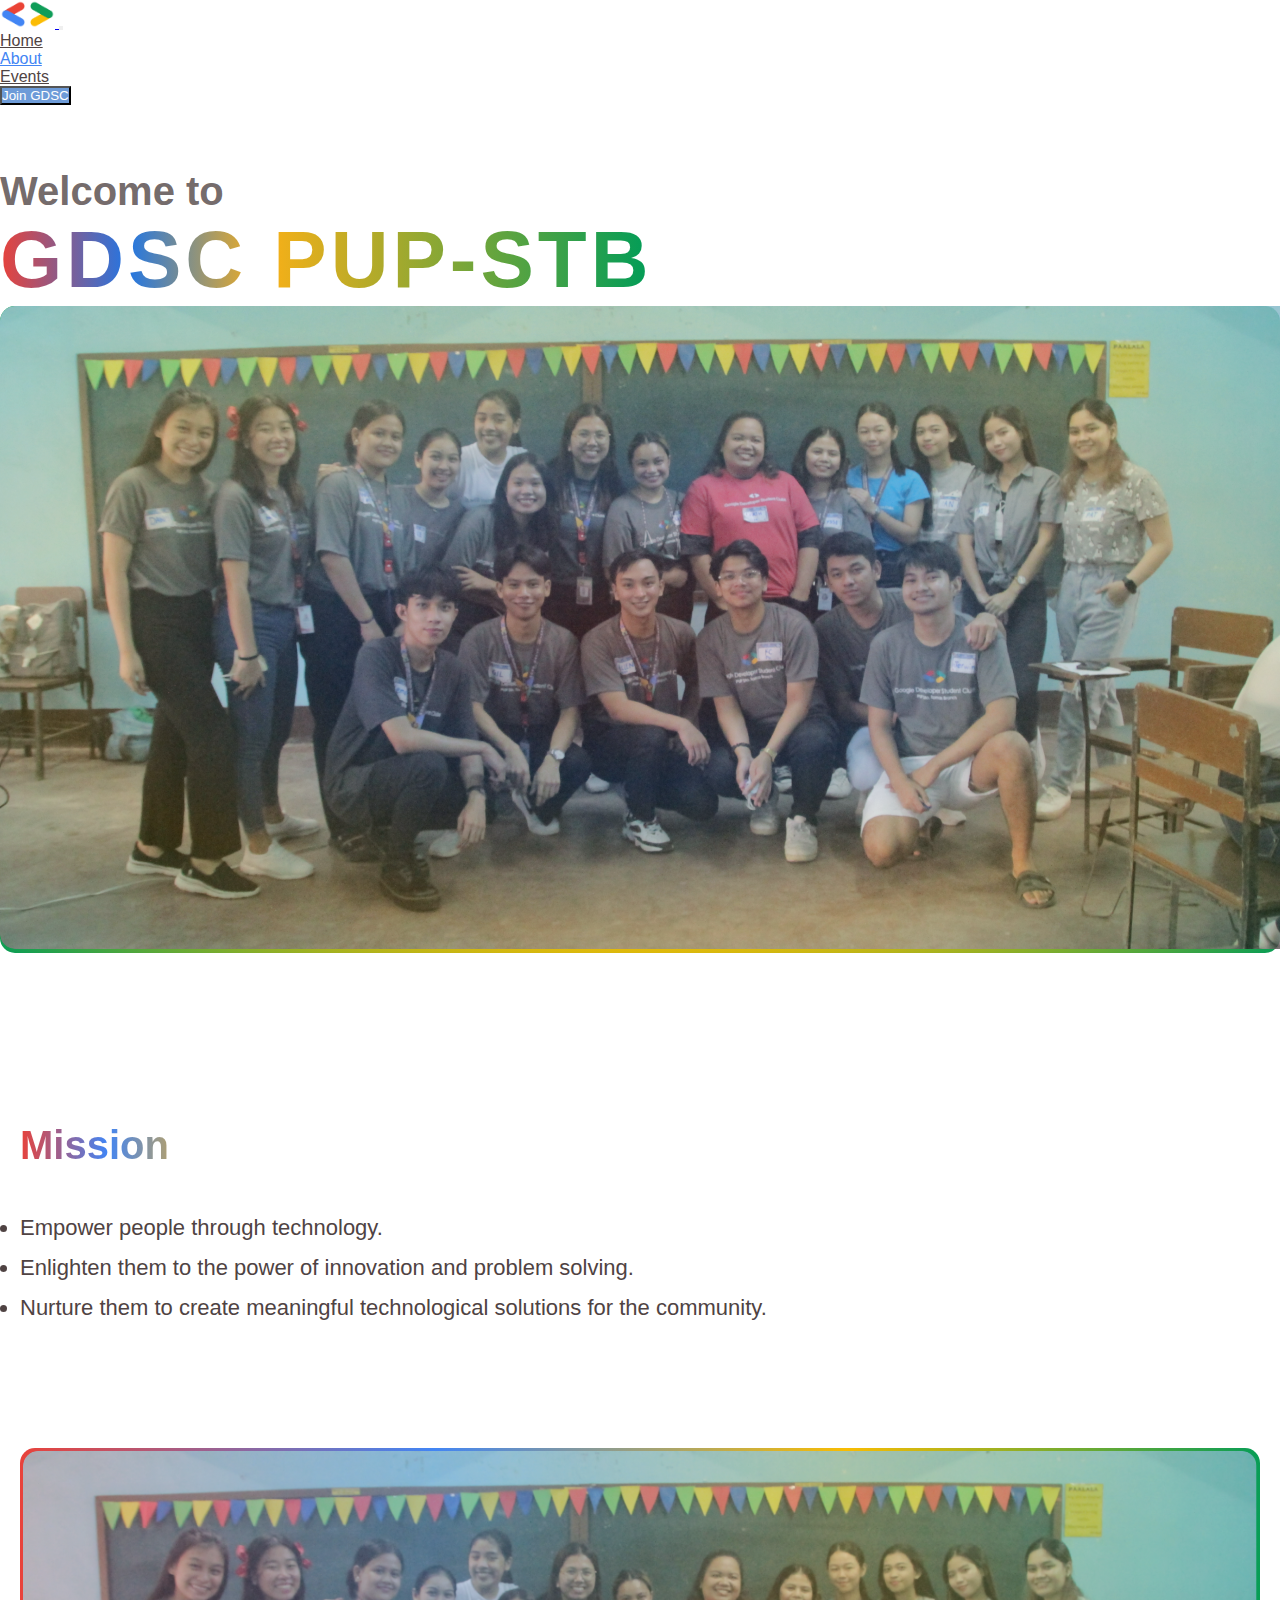
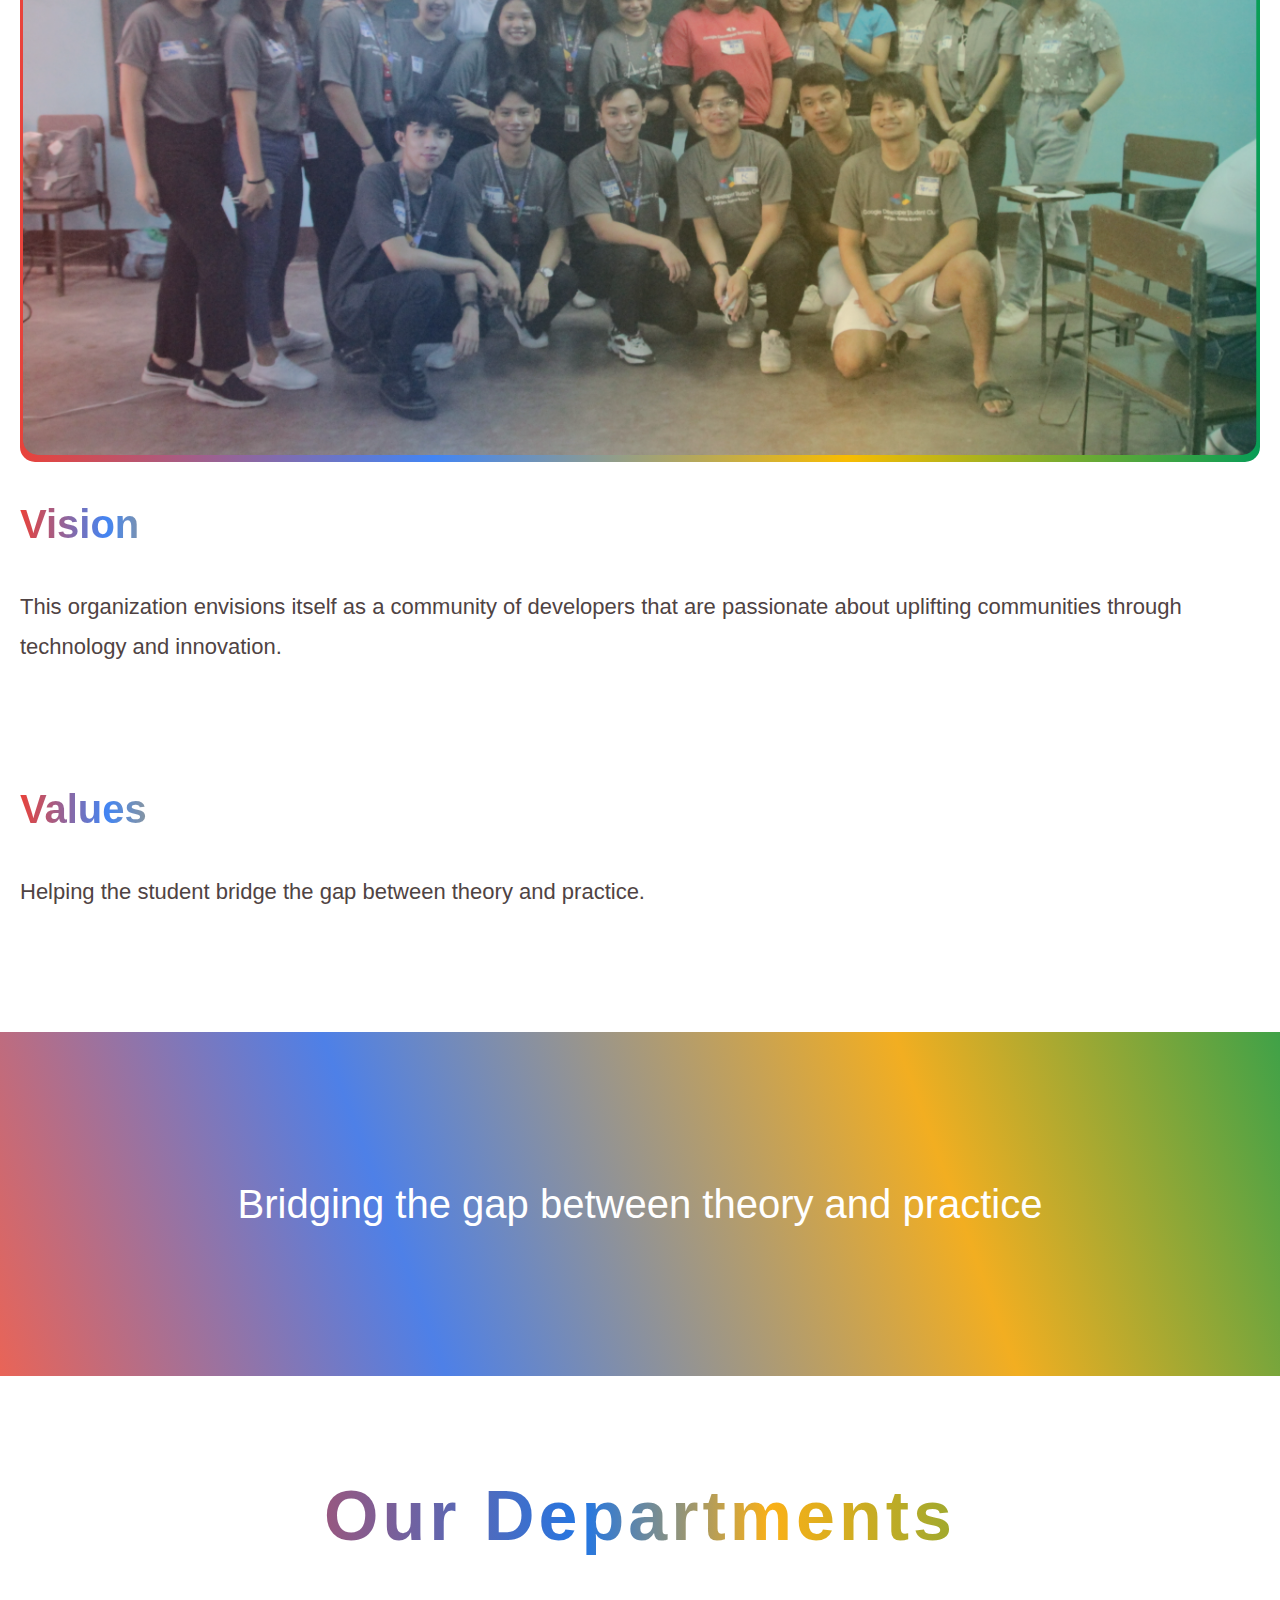
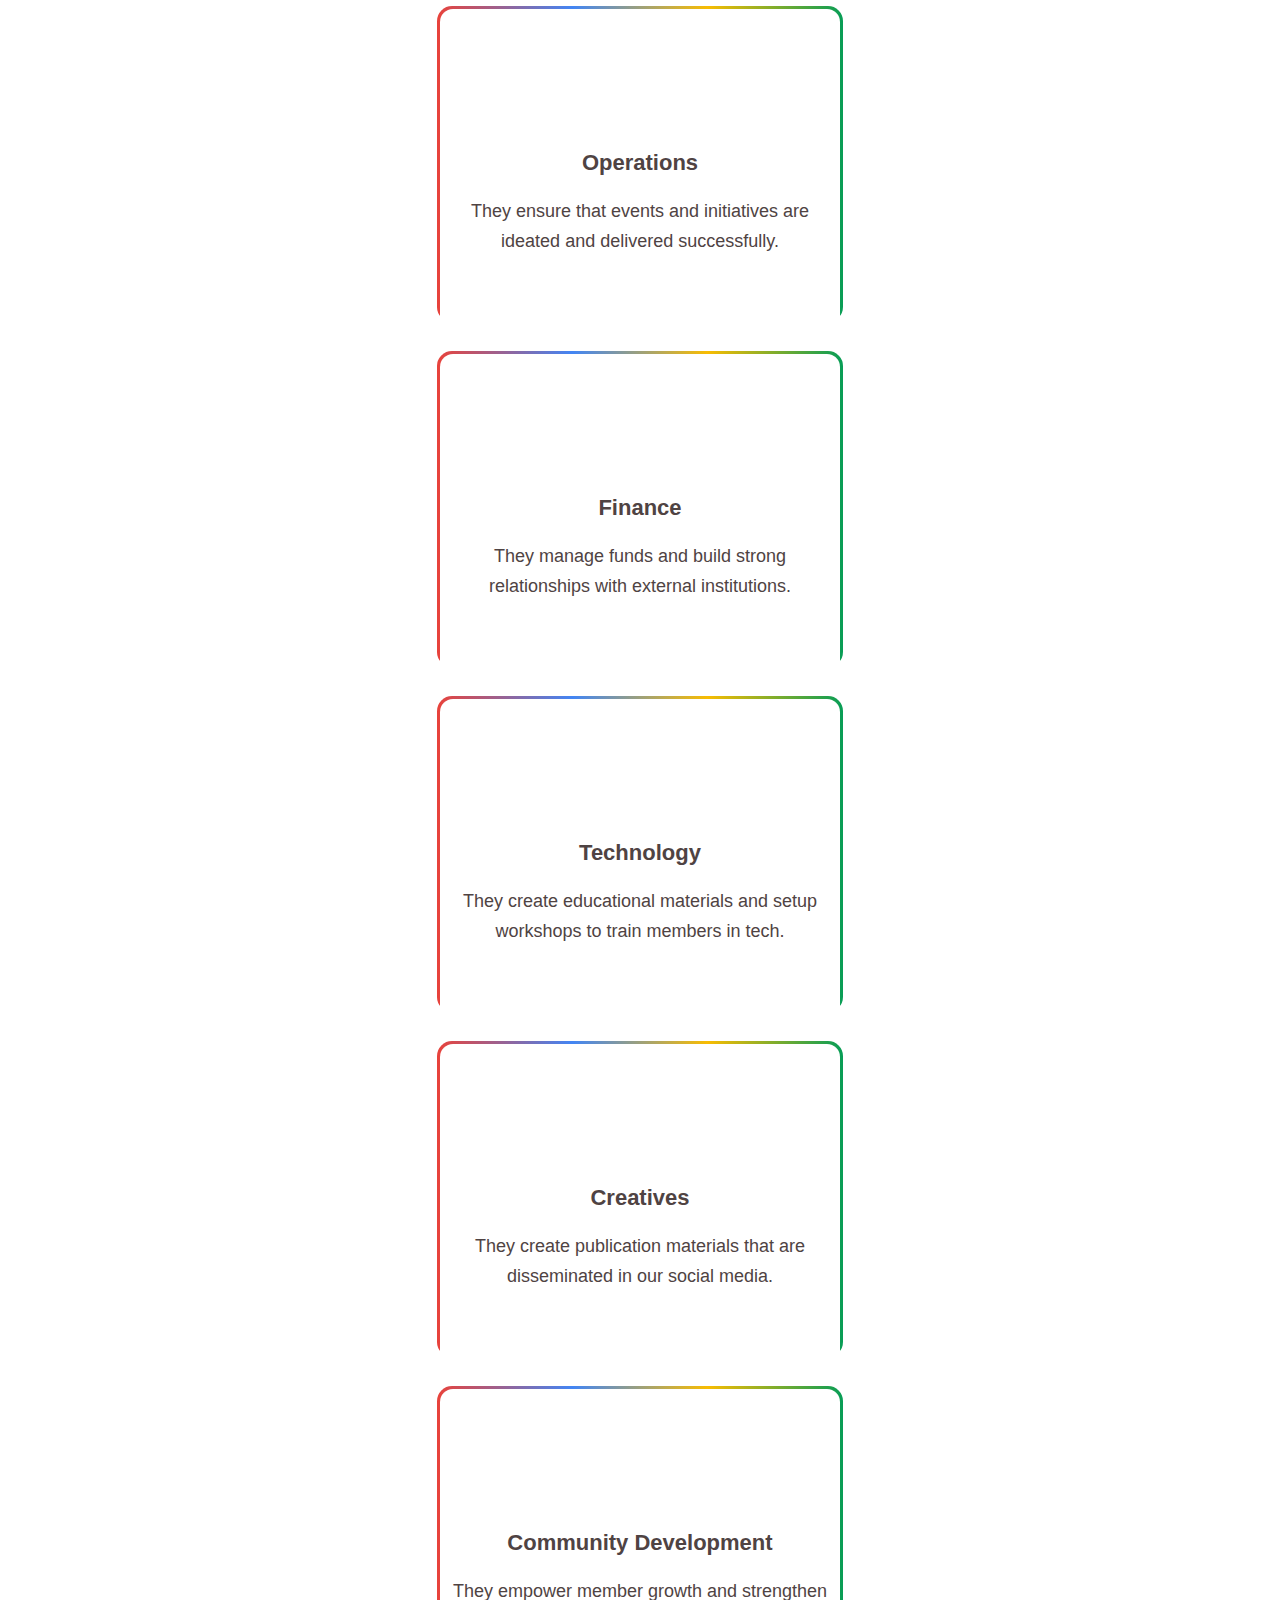
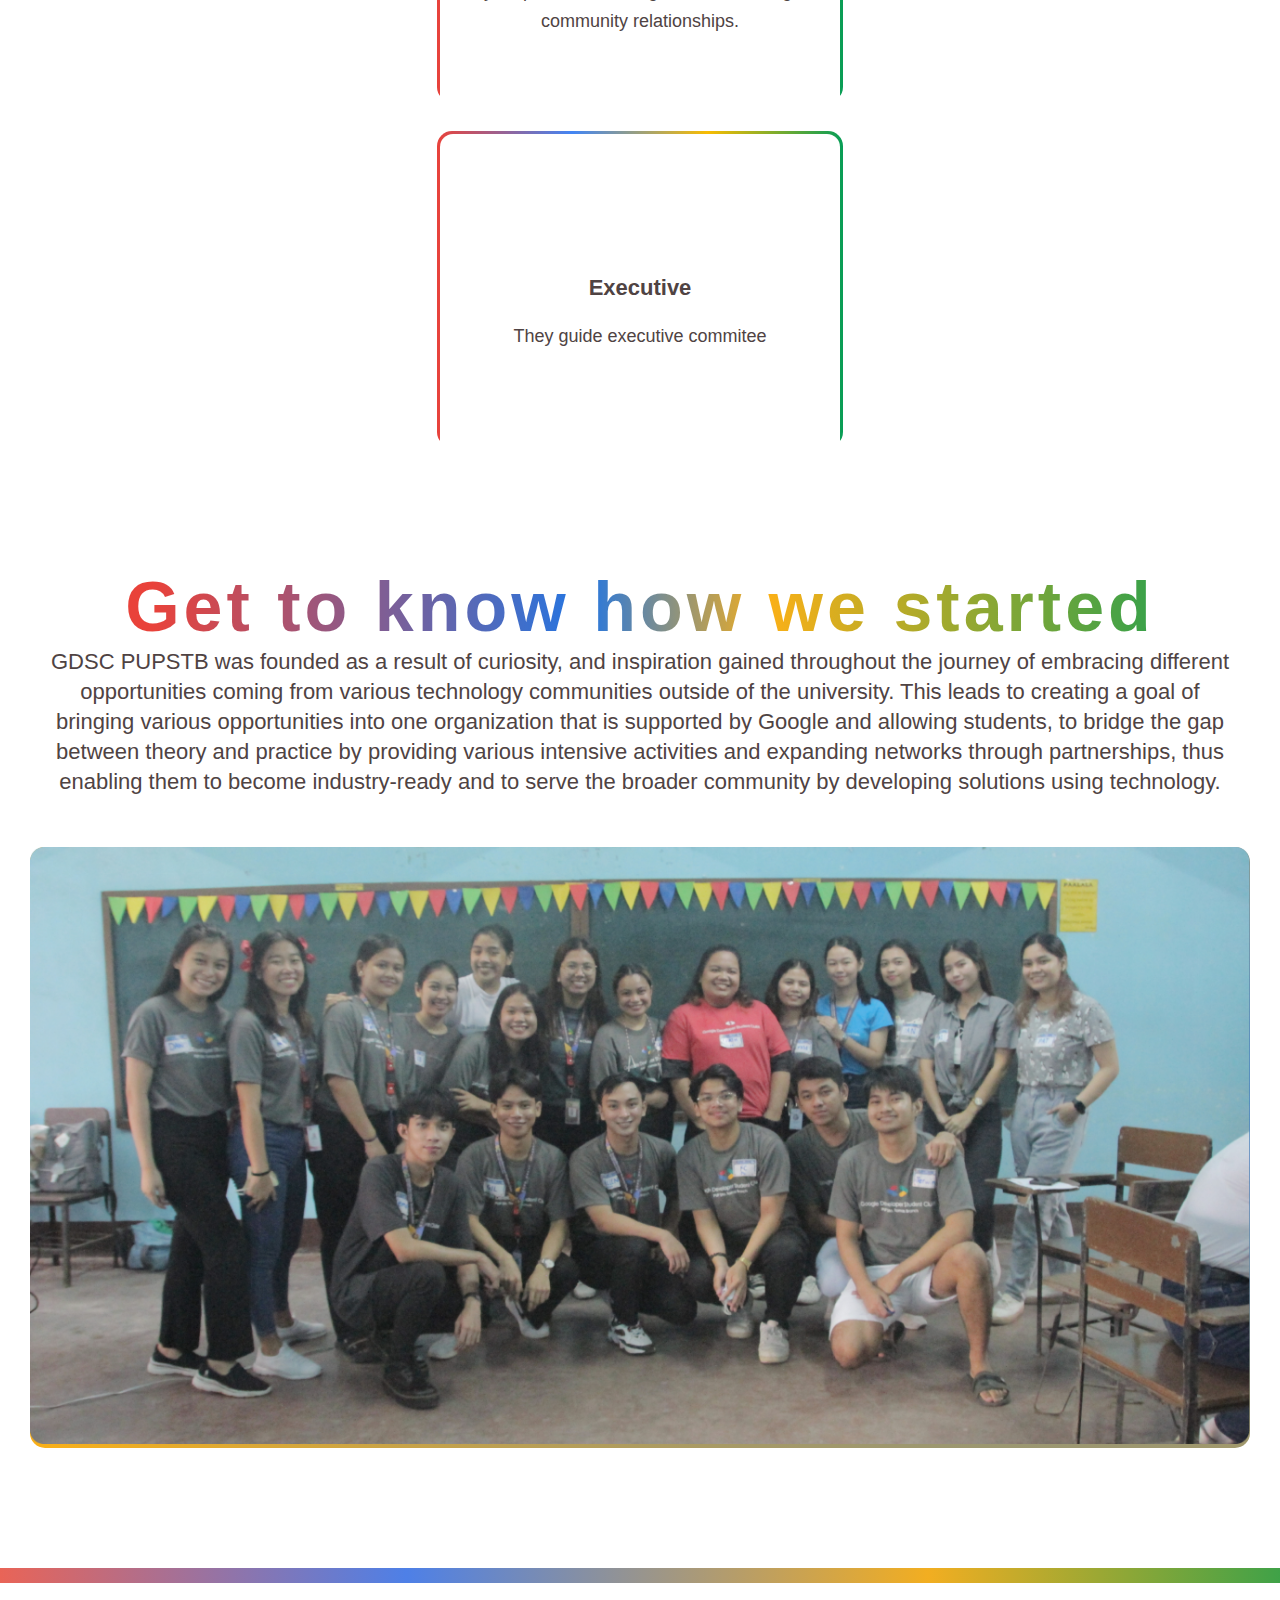
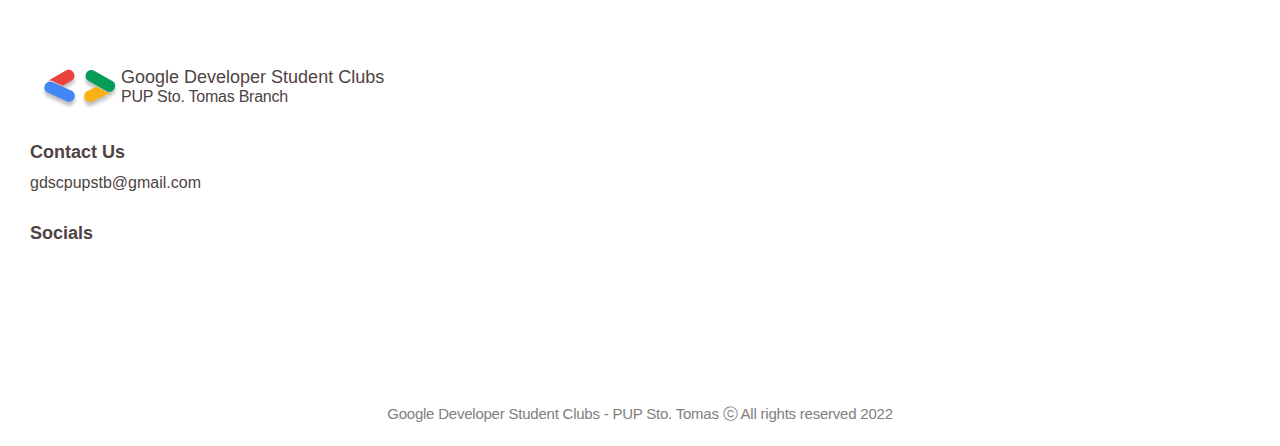
==== commit afdb4f30: "Update about texts" ====
--- a/about.html
+++ b/about.html
@@ -168,9 +168,7 @@
     <div class="gtk container">
         <div class="gtk-contents">
             <h1>Get to know how we started</h1>
-            <p>GDSC PUP Sto Tomas started Lorem ipsum dolor sit amet,consectetur adipiscing elit, sed do 
-                    eiusmod tempor incididunt ut labore et dolore magna aliqua. Ut enim ad minim veniam, 
-                    quis nostrud exercitation ullamco laboris nisi ut aliquip ex ea commodo consequat.</p>
+            <p>GDSC PUPSTB was founded as a result of curiosity, and inspiration gained throughout the journey of embracing different opportunities coming from various technology communities outside of the university. This leads to creating a goal of bringing various opportunities into one organization that is supported by Google and allowing students, to bridge the gap between theory and practice by providing various intensive activities and expanding networks through partnerships, thus enabling them to become industry-ready and to serve the broader community by developing solutions using technology.</p>
         </div>
         <div class="container gtk-img">
             <img class="container" src="./assets/img/IMGL3971.png">
